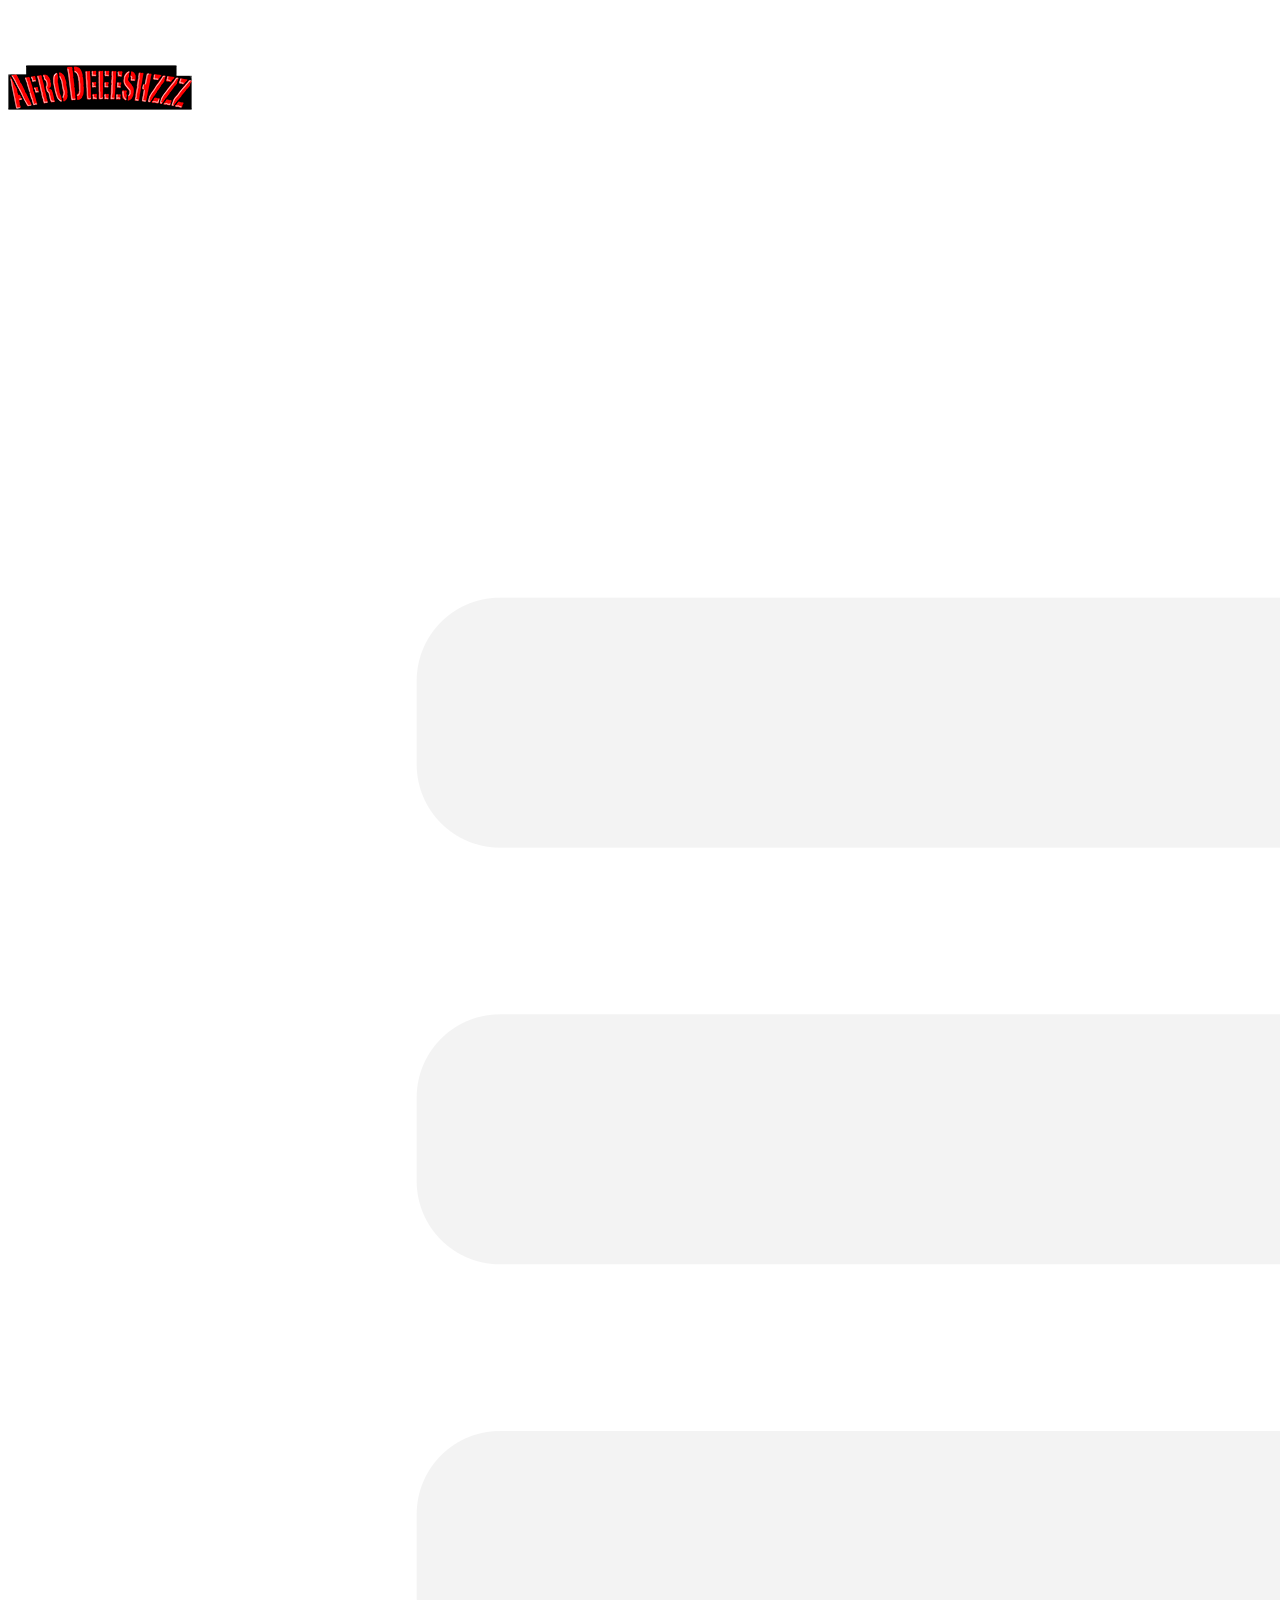
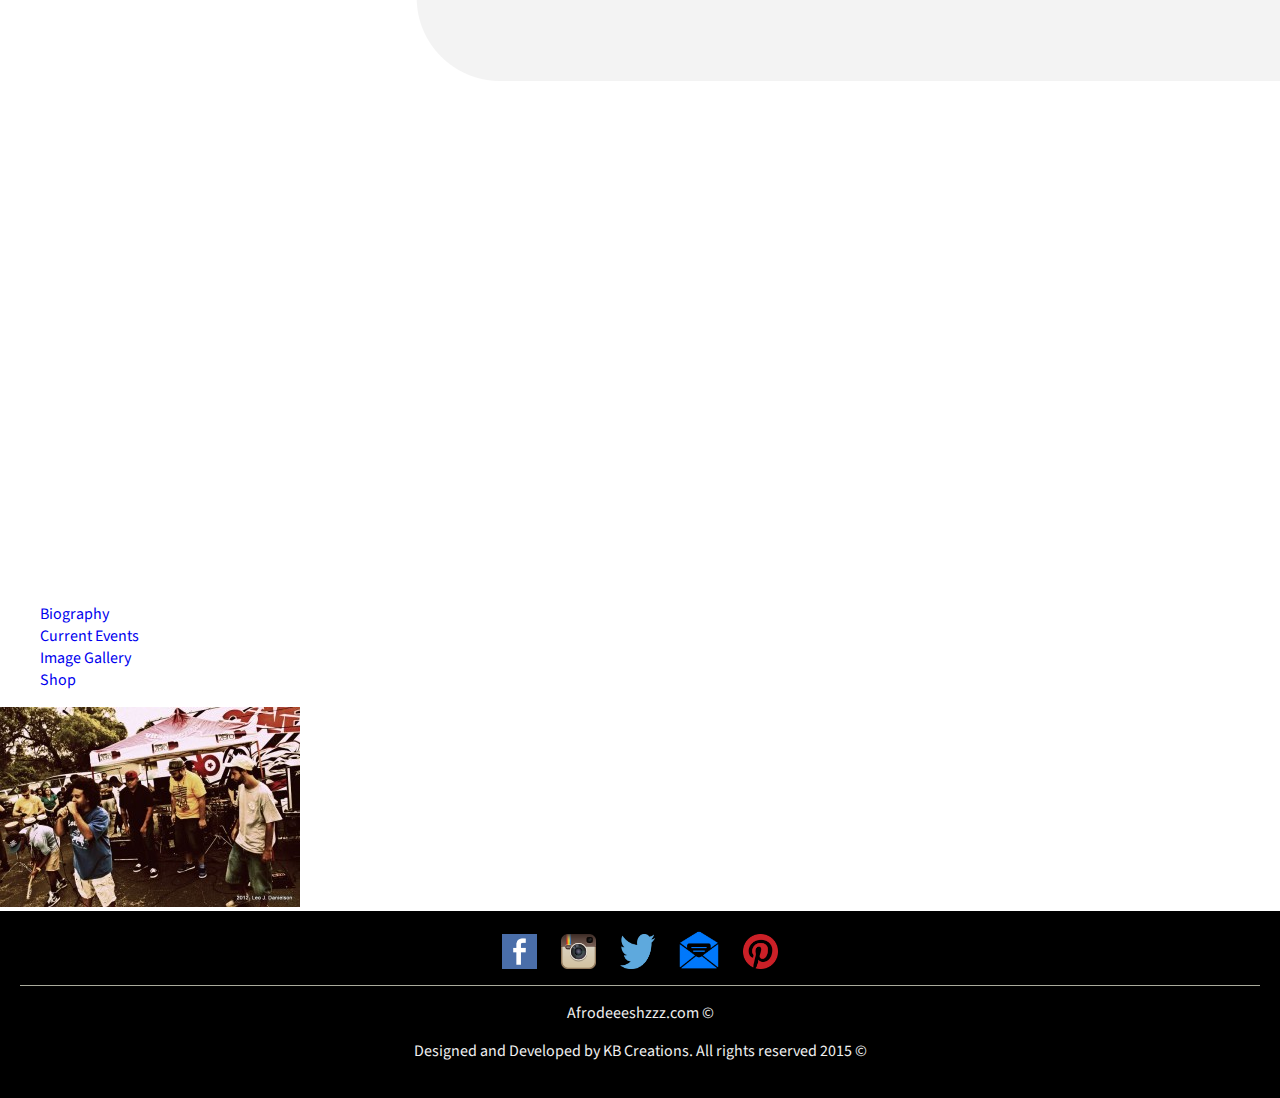
==== index.html @ a1cb7d1b "main.js added to repo" ====
<!DOCTYPE html>
<html class="no-js" lang="en">

	<head>
    	<meta charset="utf-8" />
    	<meta name="viewport" content="width=device-width, initial-scale=1.0" />
    	<title>Afrodeeshzzz</title>
    	<link href="css/style.css" rel="stylesheet" />
    	<link href='http://fonts.googleapis.com/css?family=Michroma' rel='stylesheet' type='text/css'>
    	<link href='http://fonts.googleapis.com/css?family=Source+Sans+Pro' rel='stylesheet' type='text/css'>
  	</head>

 	<body> 
	  	<div class="container">
	  		<div class="pageHead">
	  			<!-- <a href="#"><h1>Afrodeeeshzzz</h1></a> -->
	  			<a href="#"><img src="images/main-text.png" class="mainText"></a>
	  			<a href="#" class="menuSlide"><img src="images/menu.png" class="menuBar"></a>
	  		</div>
	  		<div class="navHide">
		  		<nav>
		  			<ul>
		  				<li><a href="#">Biography</a></li>
		  				<li><a href="#">Current Events</a></li>
		  				<li><a href="#">Image Gallery</a></li>
		  				<li><a href="#">Shop</a></li>
		  			</ul>
		  		</nav>
	  		</div>
	  		<div class="featImage">
	  			<img src="images/main.jpg">
	  		</div>

		  	<footer>
		  		<div class="socialMedia">
					<a href="http://www.facebook.com"><img title="Facebook" src="images/facebook.png" alt="Facebook" width="35" height="35" /></a>
					<a href="http://www.instagram.com"><img title="Instagram" src="images/instagram.png" alt="Instagram" width="35" height="35" /></a>
					<a href="http://www.twitter.com"><img title="Twitter" src="images/twitter.png" alt="Twitter" width="35" height="35" /></a> 
					<a href="mailto:kbcreations@gmail.com"><img title="Email" src="images/email.png" alt="Email" width="40" height="38" /></a>
					<a href="http://www.pinterest.com"><img title="Pinterest" src="images/pinterest.png" alt="Pinterest" width="35" height="35" /></a>
				</div>
		  		<p>Afrodeeeshzzz.com &copy;</p>
		  		<p>Designed and Developed by KB Creations. All rights reserved 2015 &copy;</p>
		  	</footer>
		</div>

		<script type="text/javascript" src="js/jquery-1.11.0.js"></script>
		<script type="text/javascript" src="js/main.js"></script>
  	</body>
</html>
---- css/style.css ----
body{
	width: 100%;
	margin: 0 auto;
	font-size: 100%;
}
a{
	text-decoration: none;
}
li{
	list-style: none;
}
a, p{
	font-family: 'Source Sans Pro', sans-serif;
}
h1{
	margin: 0;
}
footer{
	background-color: #000;
	padding: 20px;
	text-align: center;
}
.socialMedia{
	border-bottom: 1px solid #a9aa9c;
	padding-bottom: 10px;
}
.socialMedia img{
	padding: 0 10px;
}
footer p{
	color: #efefef;
}

/*<----- Media Queries ----->*/

 /*Small Screens*/
@media only screen{
	/* Define mobile styles */
} 
@media only screen and (max-width: 40em){
	/* max-width 640px, mobile-only styles, use when QAing mobile issues */
	.container{
		width: 100%;
		margin: 0 auto;
		background-color: #a9aa9c;
	}
	.pageHead{
		background-color: #000;
		text-align: right;
		/*height: 150px;*/
	}
	.mainText{
		display: inline-block;
		padding-right: 50px;
		width: 50%;
	}
	.pageHead a{
		color: #efefef;	
	}
	.menuBar{
		width: 10%;
		vertical-align: top;
		padding: 20px 10px 0 0;
	}
	nav ul{
		text-align: center;
		padding: 0;
		margin: 0 auto;
	}
	nav ul li{
		background-color: #123;
		padding: 20px 0;
		border-bottom: 1px solid #a9aa9c;
	}
	nav ul li a{
		color: #efefef;
	}
	.navHide{
		display: none;
	}
	.featImage img{
		width: 100%;
	}
} 

/* Medium Screens*/
@media only screen and (min-width: 40.063em){
	/* min-width 641px, medium screens */
 } 
@media only screen and (min-width: 40.063em) and (max-width: 64em){
	/* min-width 641px and max-width 1024px, use when QAing tablet-only issues */
 } 

/* Large Screens*/
@media only screen and (min-width: 64.063em){
	/* min-width 1025px, large screens */
 } 
@media only screen and (min-width: 64.063em) and (max-width: 90em){
	/* min-width 1025px and max-width 1440px, use when QAing large screen-only issues */
 } 

 /*XLarge Screens*/
@media only screen and (min-width: 90.063em){
	/* min-width 1441px, xlarge screens */
 } 
@media only screen and (min-width: 90.063em) and (max-width: 120em){
	/* min-width 1441px and max-width 1920px, use when QAing xlarge screen-only issues */
 } 

 /*XXLarge Screens*/
@media only screen and (min-width: 120.063em){
	/* min-width 1921px, xxlarge screens */
 }
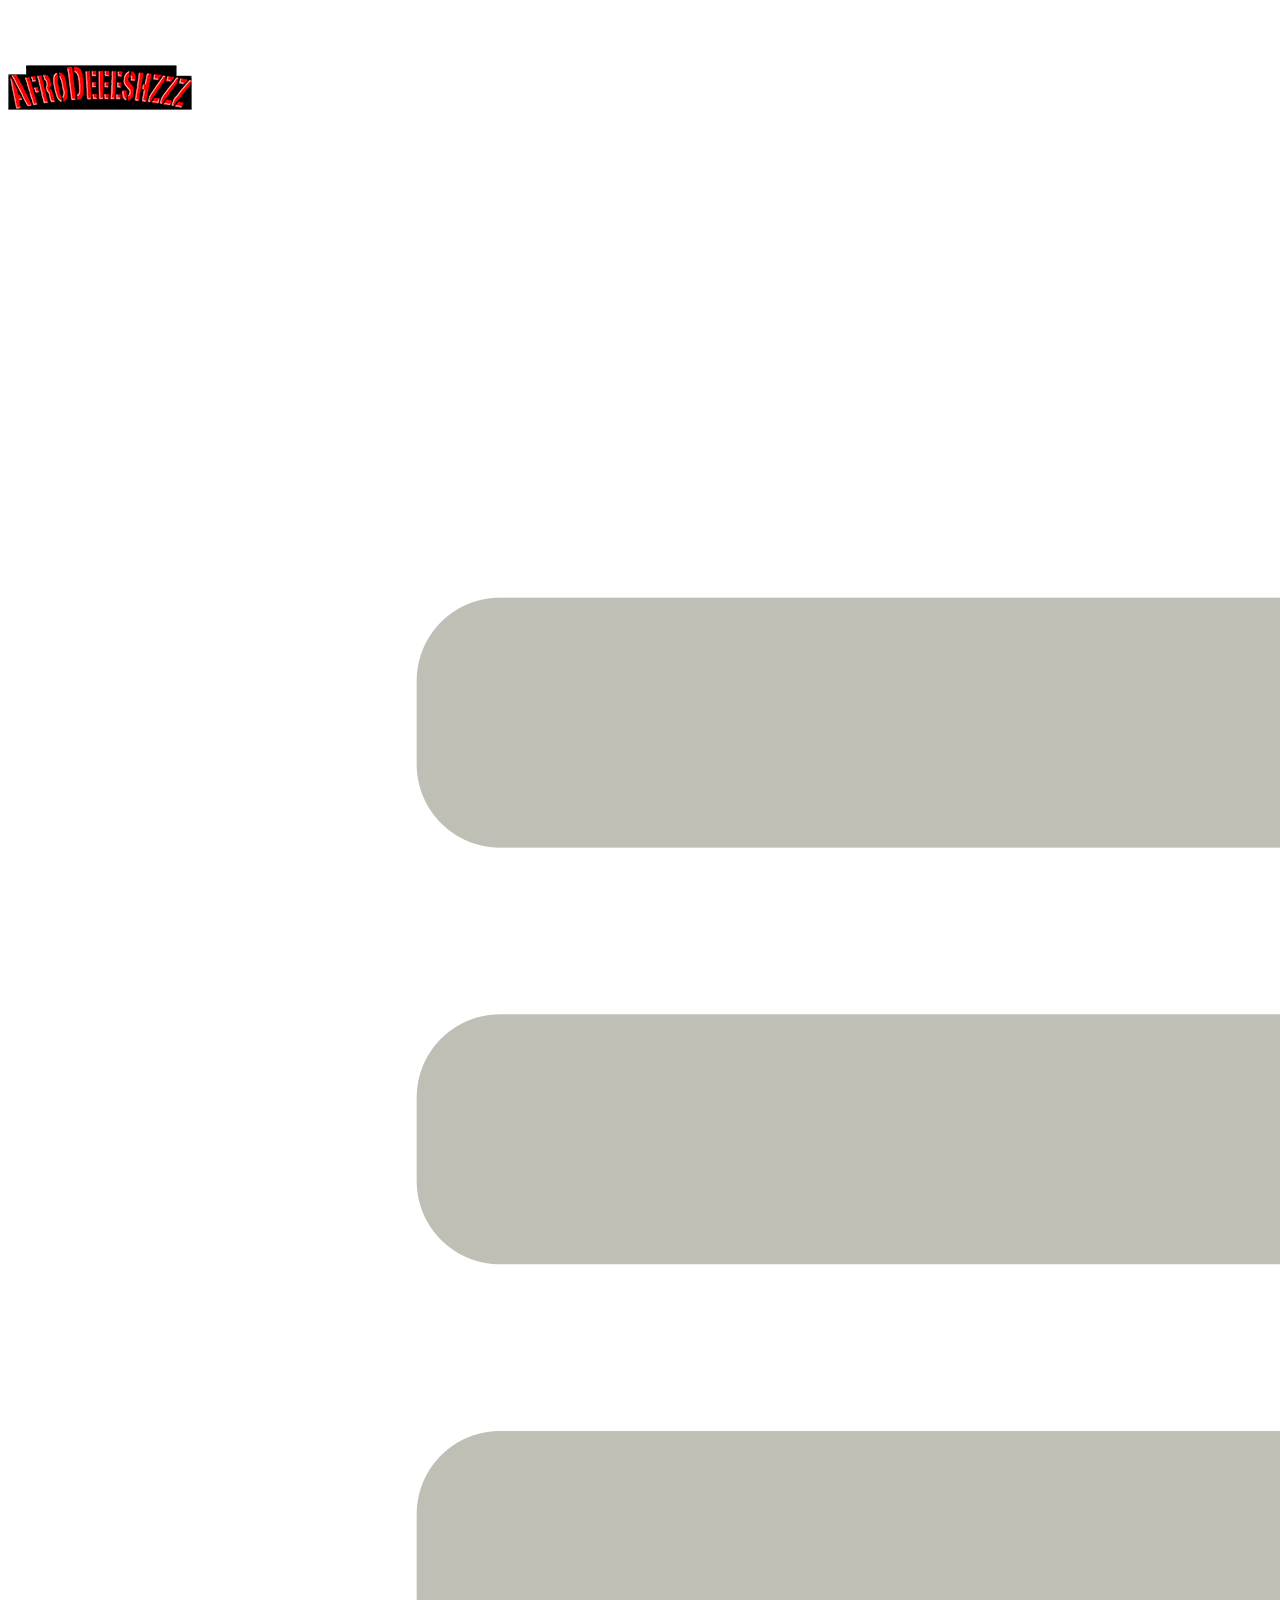
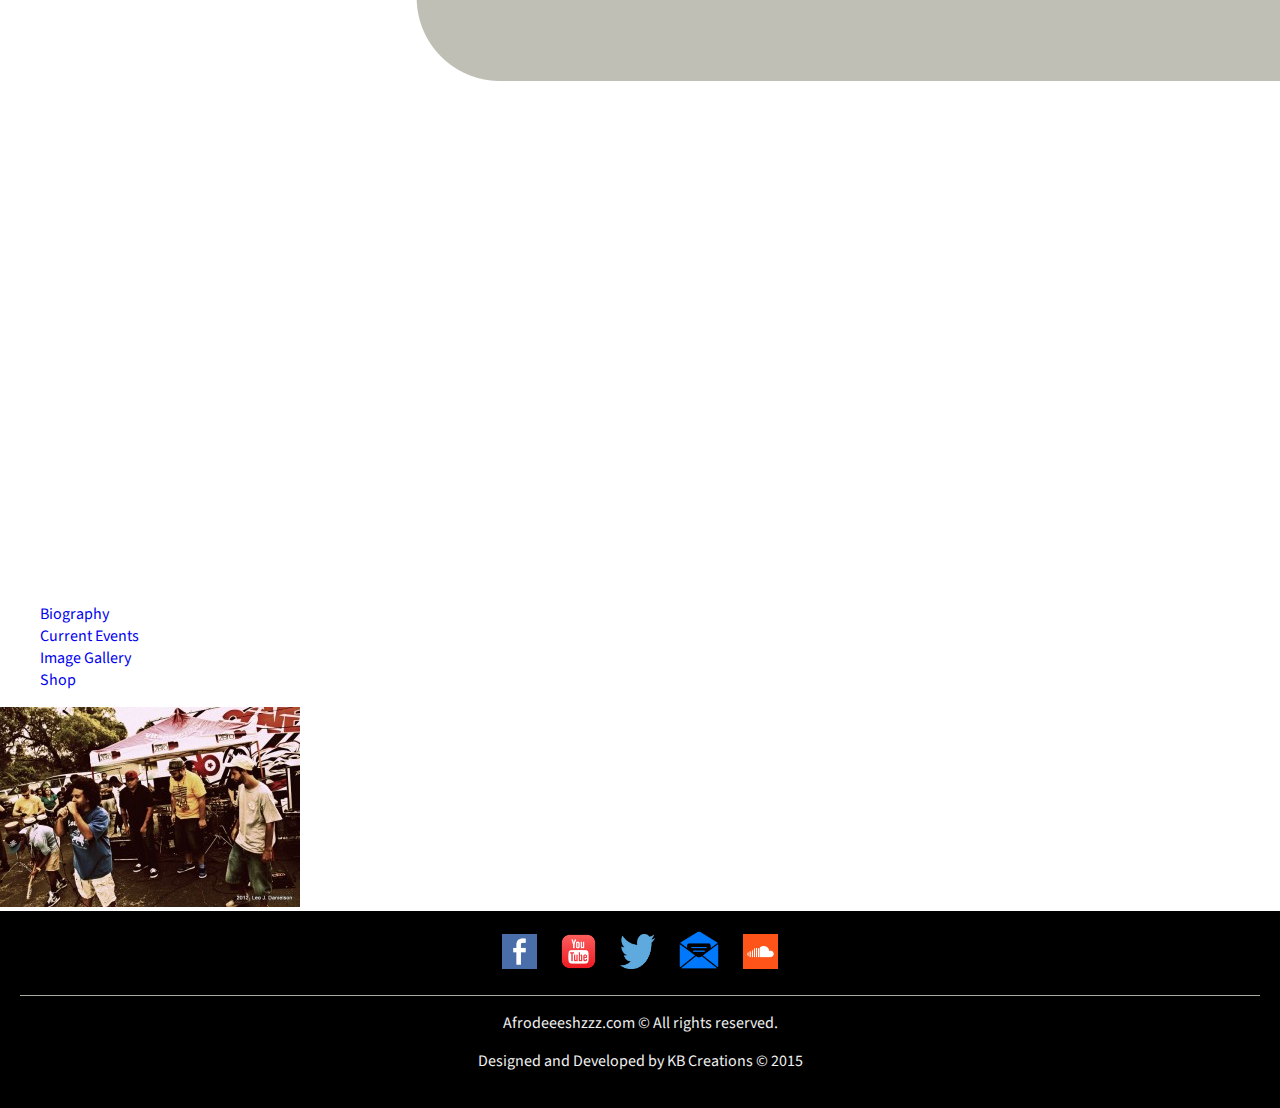
==== commit b1f053e1: "new images added to repo" ====
--- a/index.html
+++ b/index.html
@@ -6,7 +6,6 @@
     	<meta name="viewport" content="width=device-width, initial-scale=1.0" />
     	<title>Afrodeeshzzz</title>
     	<link href="css/style.css" rel="stylesheet" />
-    	<link href='http://fonts.googleapis.com/css?family=Michroma' rel='stylesheet' type='text/css'>
     	<link href='http://fonts.googleapis.com/css?family=Source+Sans+Pro' rel='stylesheet' type='text/css'>
   	</head>
 
@@ -17,30 +16,32 @@
 	  			<a href="#"><img src="images/main-text.png" class="mainText"></a>
 	  			<a href="#" class="menuSlide"><img src="images/menu.png" class="menuBar"></a>
 	  		</div>
-	  		<div class="navHide">
-		  		<nav>
-		  			<ul>
+	  		
+	  		<nav>
+	  			<ul>
+	  				<div class="navHide">
 		  				<li><a href="#">Biography</a></li>
 		  				<li><a href="#">Current Events</a></li>
 		  				<li><a href="#">Image Gallery</a></li>
 		  				<li><a href="#">Shop</a></li>
-		  			</ul>
-		  		</nav>
-	  		</div>
+	  				</div>
+	  			</ul>
+	  		</nav>
+	  	
 	  		<div class="featImage">
 	  			<img src="images/main.jpg">
 	  		</div>
 
 		  	<footer>
 		  		<div class="socialMedia">
-					<a href="http://www.facebook.com"><img title="Facebook" src="images/facebook.png" alt="Facebook" width="35" height="35" /></a>
-					<a href="http://www.instagram.com"><img title="Instagram" src="images/instagram.png" alt="Instagram" width="35" height="35" /></a>
-					<a href="http://www.twitter.com"><img title="Twitter" src="images/twitter.png" alt="Twitter" width="35" height="35" /></a> 
-					<a href="mailto:kbcreations@gmail.com"><img title="Email" src="images/email.png" alt="Email" width="40" height="38" /></a>
-					<a href="http://www.pinterest.com"><img title="Pinterest" src="images/pinterest.png" alt="Pinterest" width="35" height="35" /></a>
+					<a href="http://www.facebook.com/pages/AfroDeeeshzzz/171432479584676"><img title="Facebook" src="images/facebook.png" alt="Facebook" width="35" height="35" /></a>
+					<a href="https://www.youtube.com/user/AfroDeeeshzzz"><img title="Youtube" src="images/youtube.png" alt="Youtube" width="35" height="35" /></a>
+					<a href="http://www.twitter.com/afrodeeeshzzz"><img title="Twitter" src="images/twitter.png" alt="Twitter" width="35" height="35" /></a> 
+					<a href="mailto:irs1224@hotmail.com"><img title="Email" src="images/email.png" alt="Email" width="40" height="38" /></a>
+					<a href="https://soundcloud.com/afrodeeeshzzz"><img title="SoundCloud" src="images/soundcloud.png" alt="SoundCloud" width="35" height="35" /></a>
 				</div>
-		  		<p>Afrodeeeshzzz.com &copy;</p>
-		  		<p>Designed and Developed by KB Creations. All rights reserved 2015 &copy;</p>
+		  		<p>Afrodeeeshzzz.com &copy; All rights reserved.</p>
+		  		<p>Designed and Developed by KB Creations &copy; 2015</p>
 		  	</footer>
 		</div>
 
--- a/css/style.css
+++ b/css/style.css
@@ -22,7 +22,7 @@
 }
 .socialMedia{
 	border-bottom: 1px solid #a9aa9c;
-	padding-bottom: 10px;
+	padding-bottom: 20px;
 }
 .socialMedia img{
 	padding: 0 10px;
@@ -47,7 +47,6 @@
 	.pageHead{
 		background-color: #000;
 		text-align: right;
-		/*height: 150px;*/
 	}
 	.mainText{
 		display: inline-block;
@@ -77,9 +76,16 @@
 	}
 	.navHide{
 		display: none;
+		position: absolute;
+		top: 20%;
+		width: 100%;
+	}
+	.featImage{
+		padding: 10px 0;
 	}
 	.featImage img{
 		width: 100%;
+		padding-top: 6px;
 	}
 } 
 
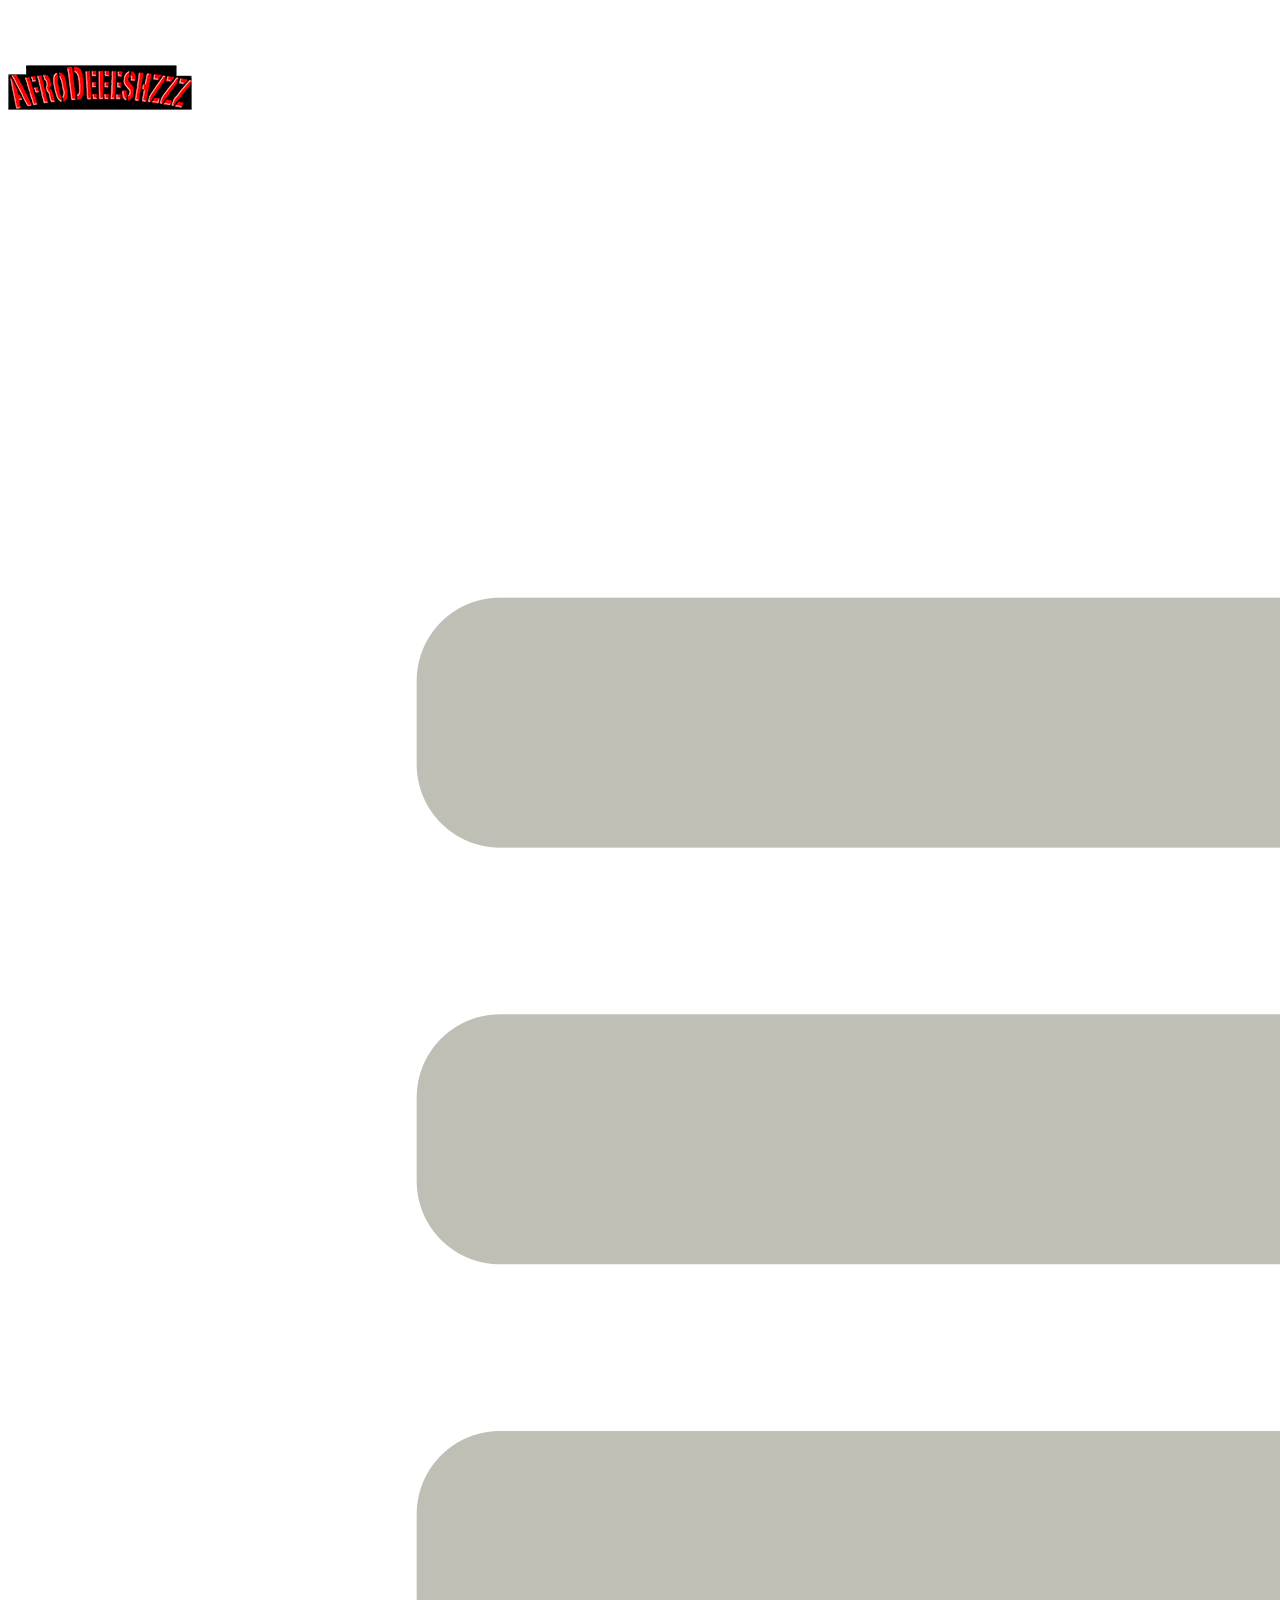
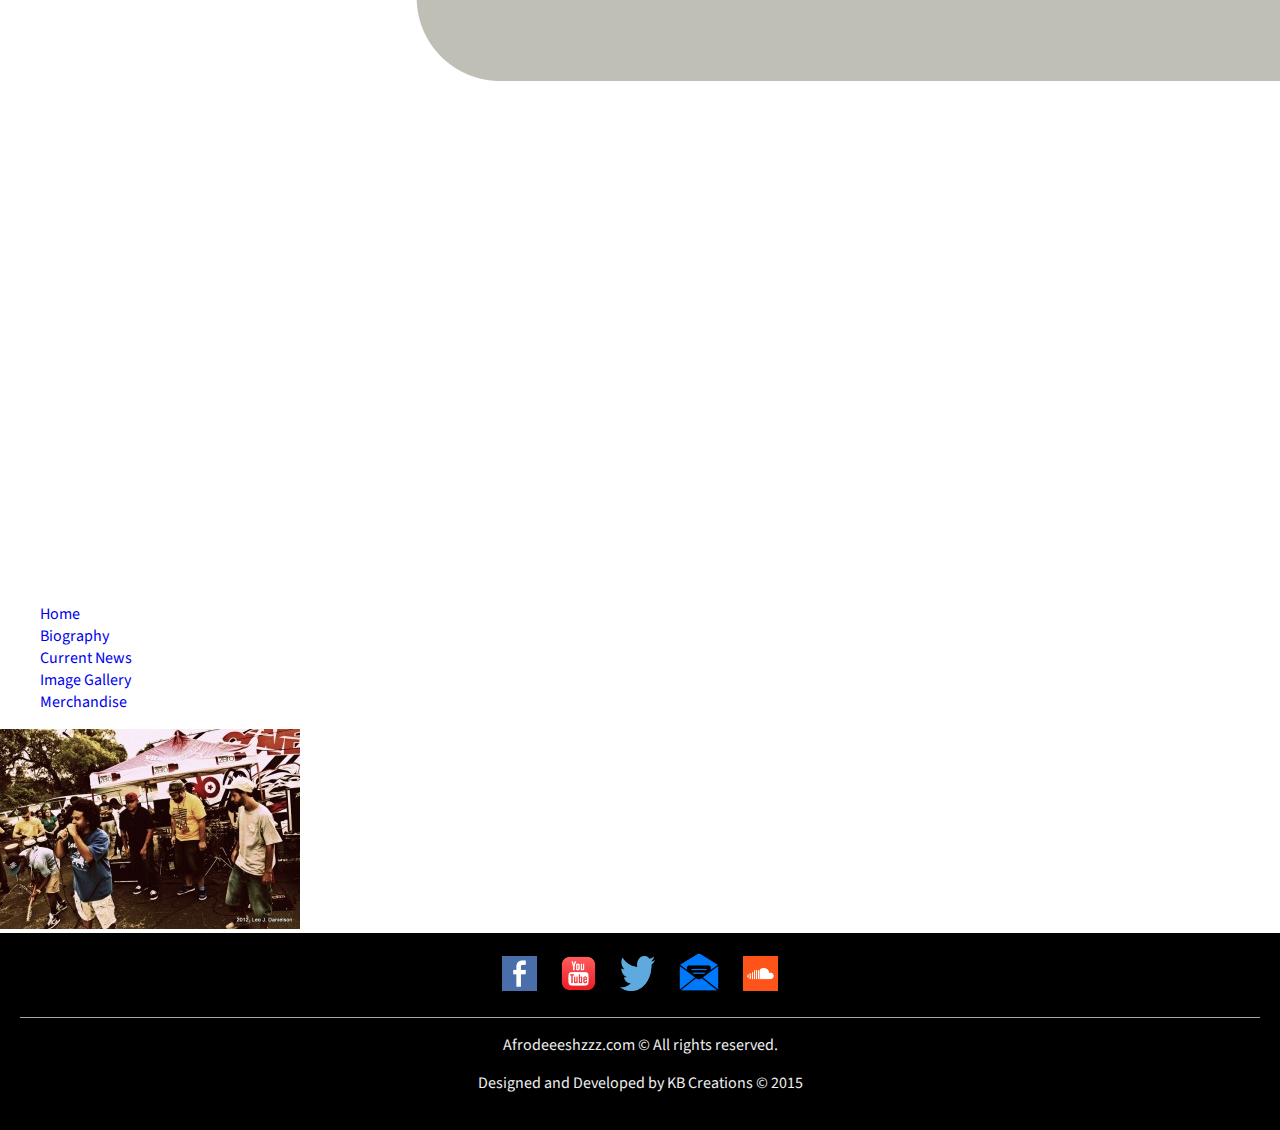
==== commit cf0bb7f6: "main.js updated" ====
--- a/index.html
+++ b/index.html
@@ -20,10 +20,11 @@
 	  		<nav>
 	  			<ul>
 	  				<div class="navHide">
-		  				<li><a href="#">Biography</a></li>
-		  				<li><a href="#">Current Events</a></li>
-		  				<li><a href="#">Image Gallery</a></li>
-		  				<li><a href="#">Shop</a></li>
+	  					<li class="hover"><a href="#" class="link">Home</a></li>
+		  				<li class="hover2"><a href="bio.html" class="link2">Biography</a></li>
+		  				<li class="hover3"><a href="#" class="link3">Current News</a></li>
+		  				<li class="hover4"><a href="#" class="link4">Image Gallery</a></li>
+		  				<li class="hover5"><a href="#" class="link5">Merchandise</a></li>
 	  				</div>
 	  			</ul>
 	  		</nav>
--- a/css/style.css
+++ b/css/style.css
@@ -68,17 +68,20 @@
 	}
 	nav ul li{
 		background-color: #123;
-		padding: 20px 0;
+		padding: 25px 0;
 		border-bottom: 1px solid #a9aa9c;
 	}
 	nav ul li a{
 		color: #efefef;
+		padding: 20px 40px;
 	}
 	.navHide{
 		display: none;
 		position: absolute;
-		top: 20%;
+		top: 9%;
 		width: 100%;
+		background-color: rgba(0,0,0,.3);
+		padding: 60px 0 200px 0;
 	}
 	.featImage{
 		padding: 10px 0;
@@ -86,6 +89,21 @@
 	.featImage img{
 		width: 100%;
 		padding-top: 6px;
+	}
+	.goHome{
+		background-color: #a9aa9c;
+		color: #efefef;
+		padding: 10px;
+	}
+	.goHome:hover{
+		background-color: #ff0000;
+	}
+	.biography{
+		padding: 20px;
+	}
+	.biography p{
+		line-height: 25px;
+		color: #123;
 	}
 } 
 
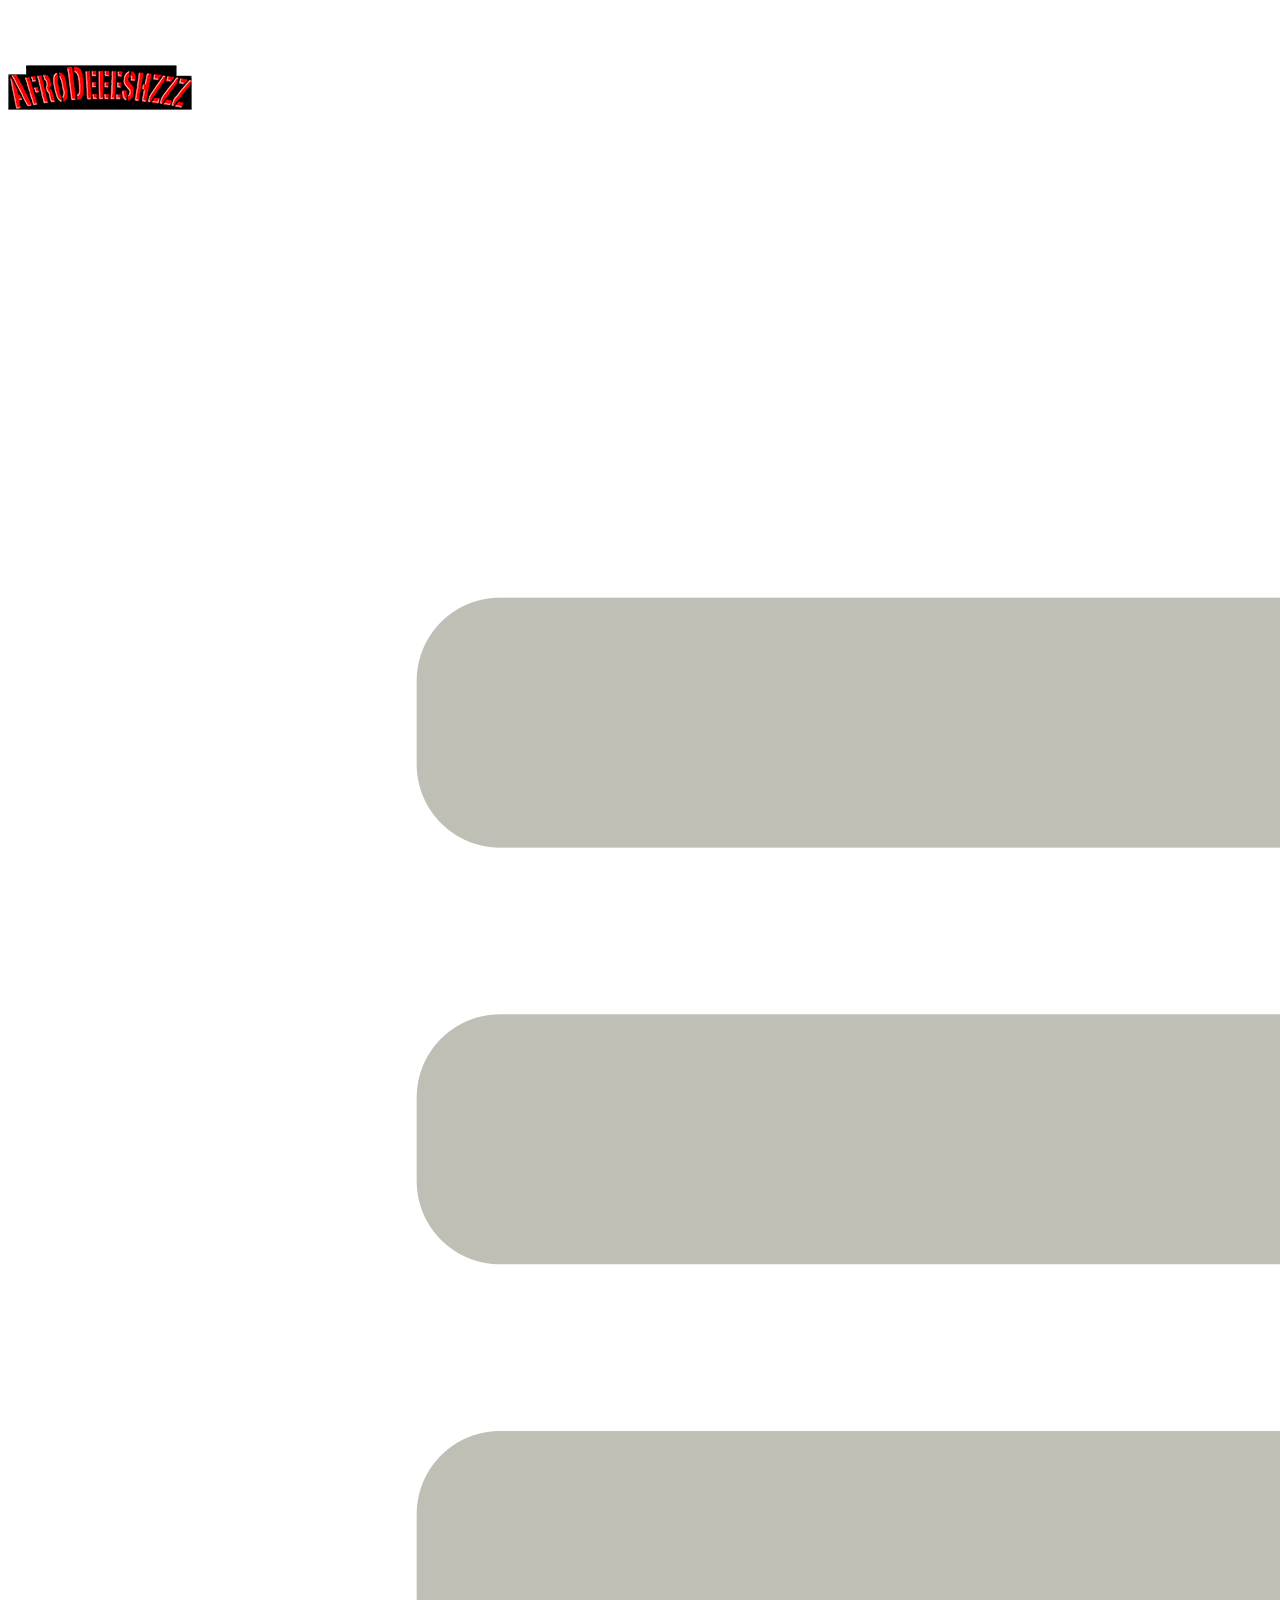
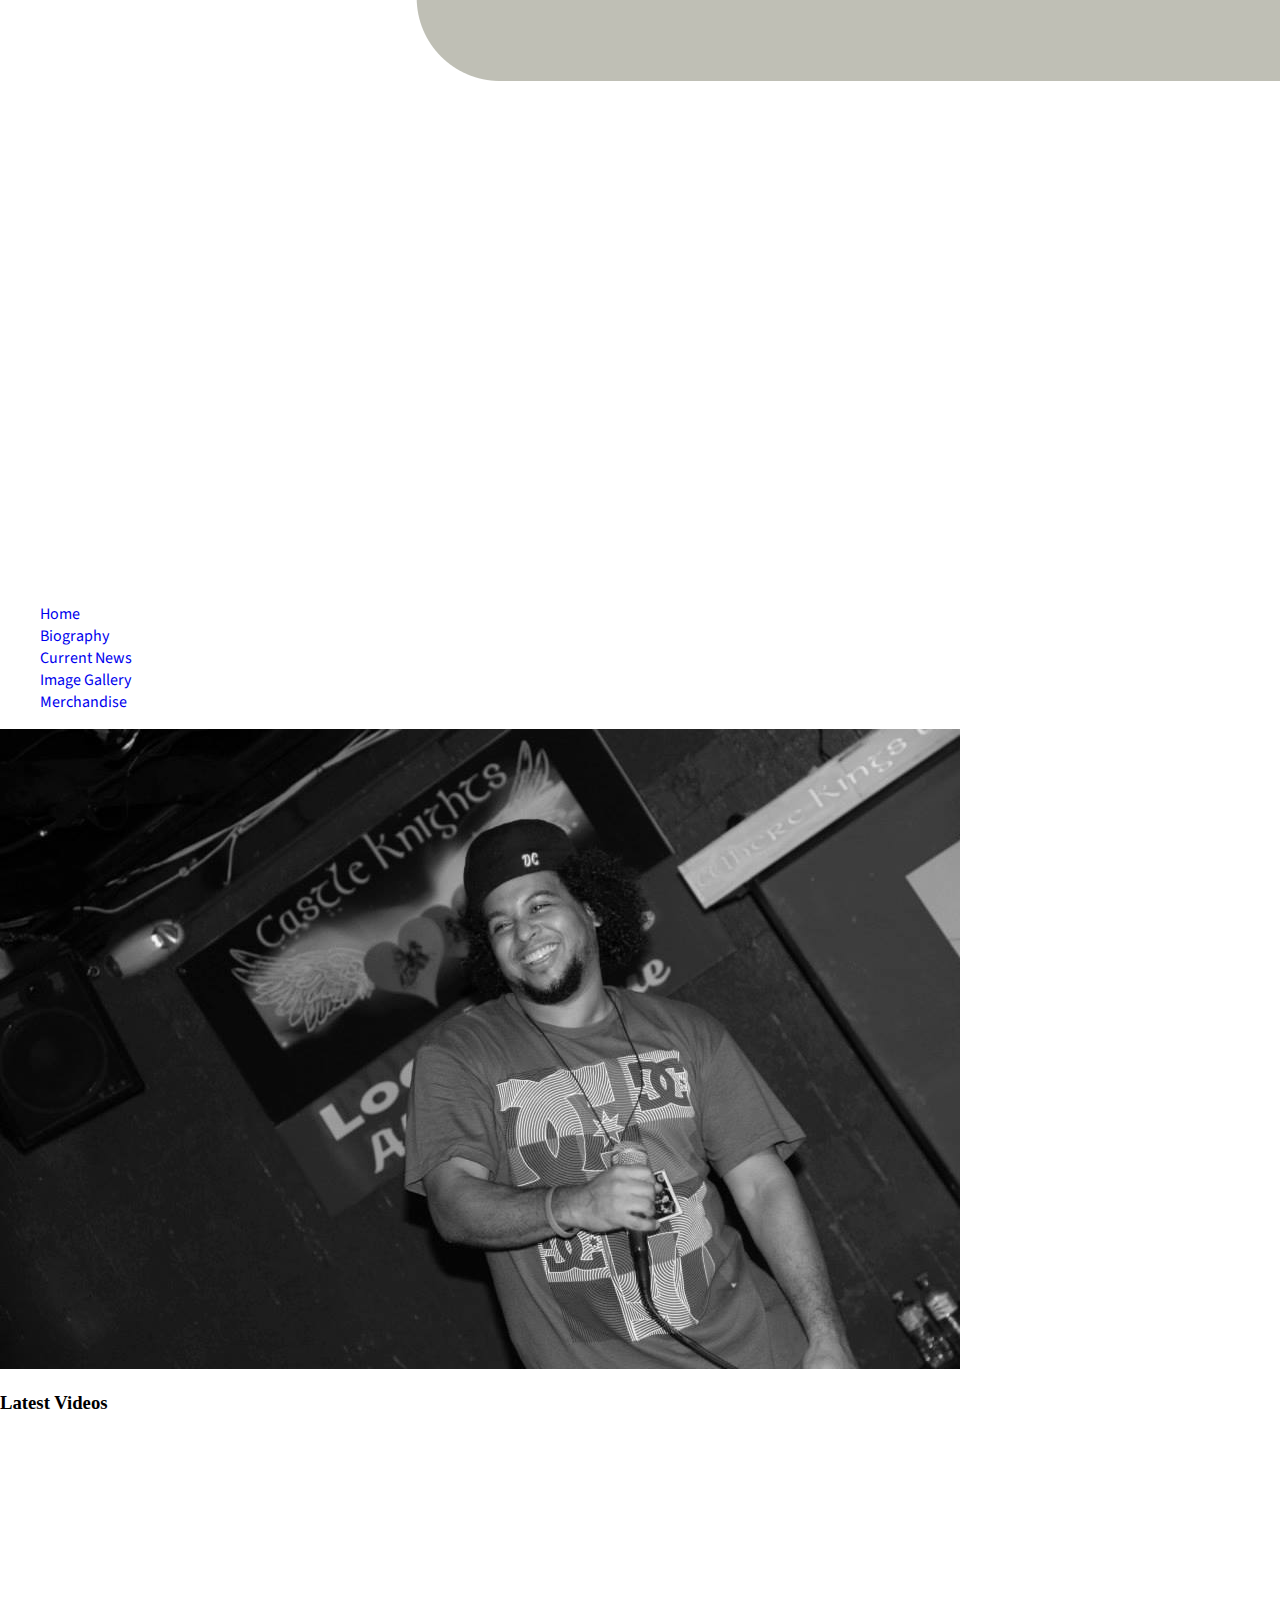
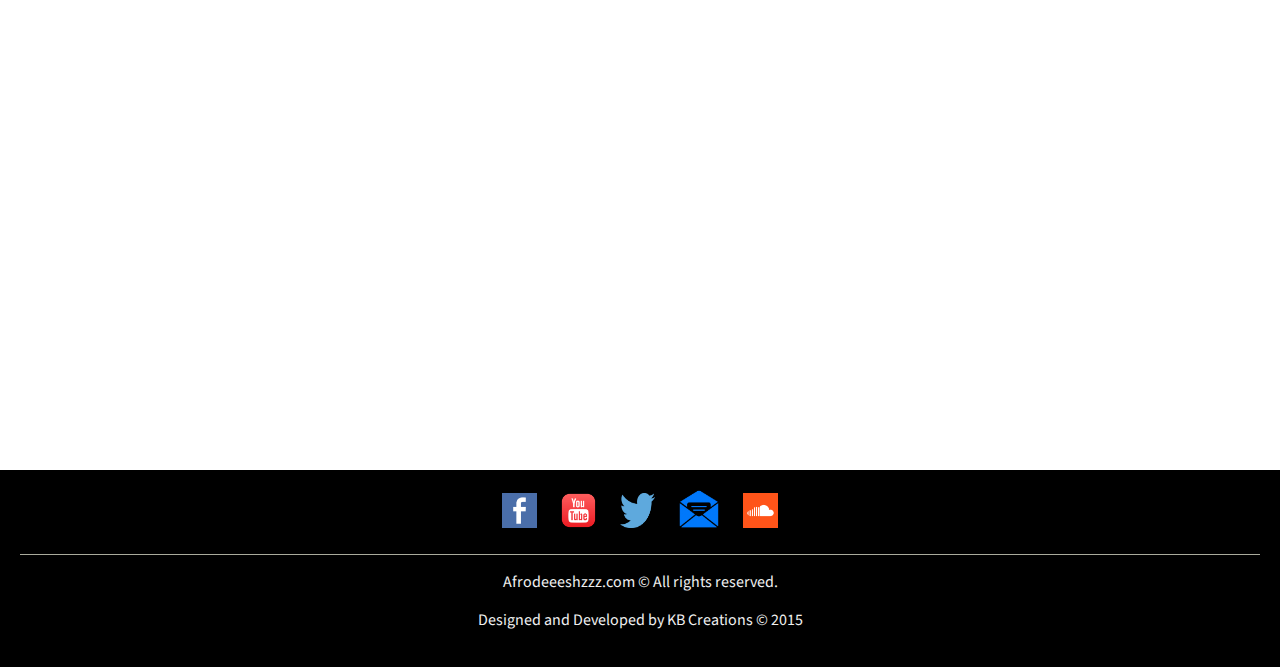
==== commit 63b23d3c: "index.html updated" ====
--- a/index.html
+++ b/index.html
@@ -33,6 +33,16 @@
 	  			<img src="images/main.jpg">
 	  		</div>
 
+	  		<div class="latestVids">
+	  			<h3>Latest Videos</h3>
+	  			<div class="vidBox">
+	  				<iframe width="560" height="315" src="https://www.youtube.com/embed/aSa3gIhxmrg" frameborder="0" allowfullscreen></iframe>
+	  			</div>
+	  			<div class="vidBox">
+	  				<iframe width="560" height="315" src="https://www.youtube.com/embed/ifIXxX_wV_Y" frameborder="0" allowfullscreen></iframe>
+	  			</div>
+	  		</div>
+
 		  	<footer>
 		  		<div class="socialMedia">
 					<a href="http://www.facebook.com/pages/AfroDeeeshzzz/171432479584676"><img title="Facebook" src="images/facebook.png" alt="Facebook" width="35" height="35" /></a>
--- a/css/style.css
+++ b/css/style.css
@@ -90,6 +90,12 @@
 		width: 100%;
 		padding-top: 6px;
 	}
+	.latestVids{
+		background-color: #fff;
+	}
+	.vidBox iframe{
+		width: 100%;
+	}
 	.goHome{
 		background-color: #a9aa9c;
 		color: #efefef;
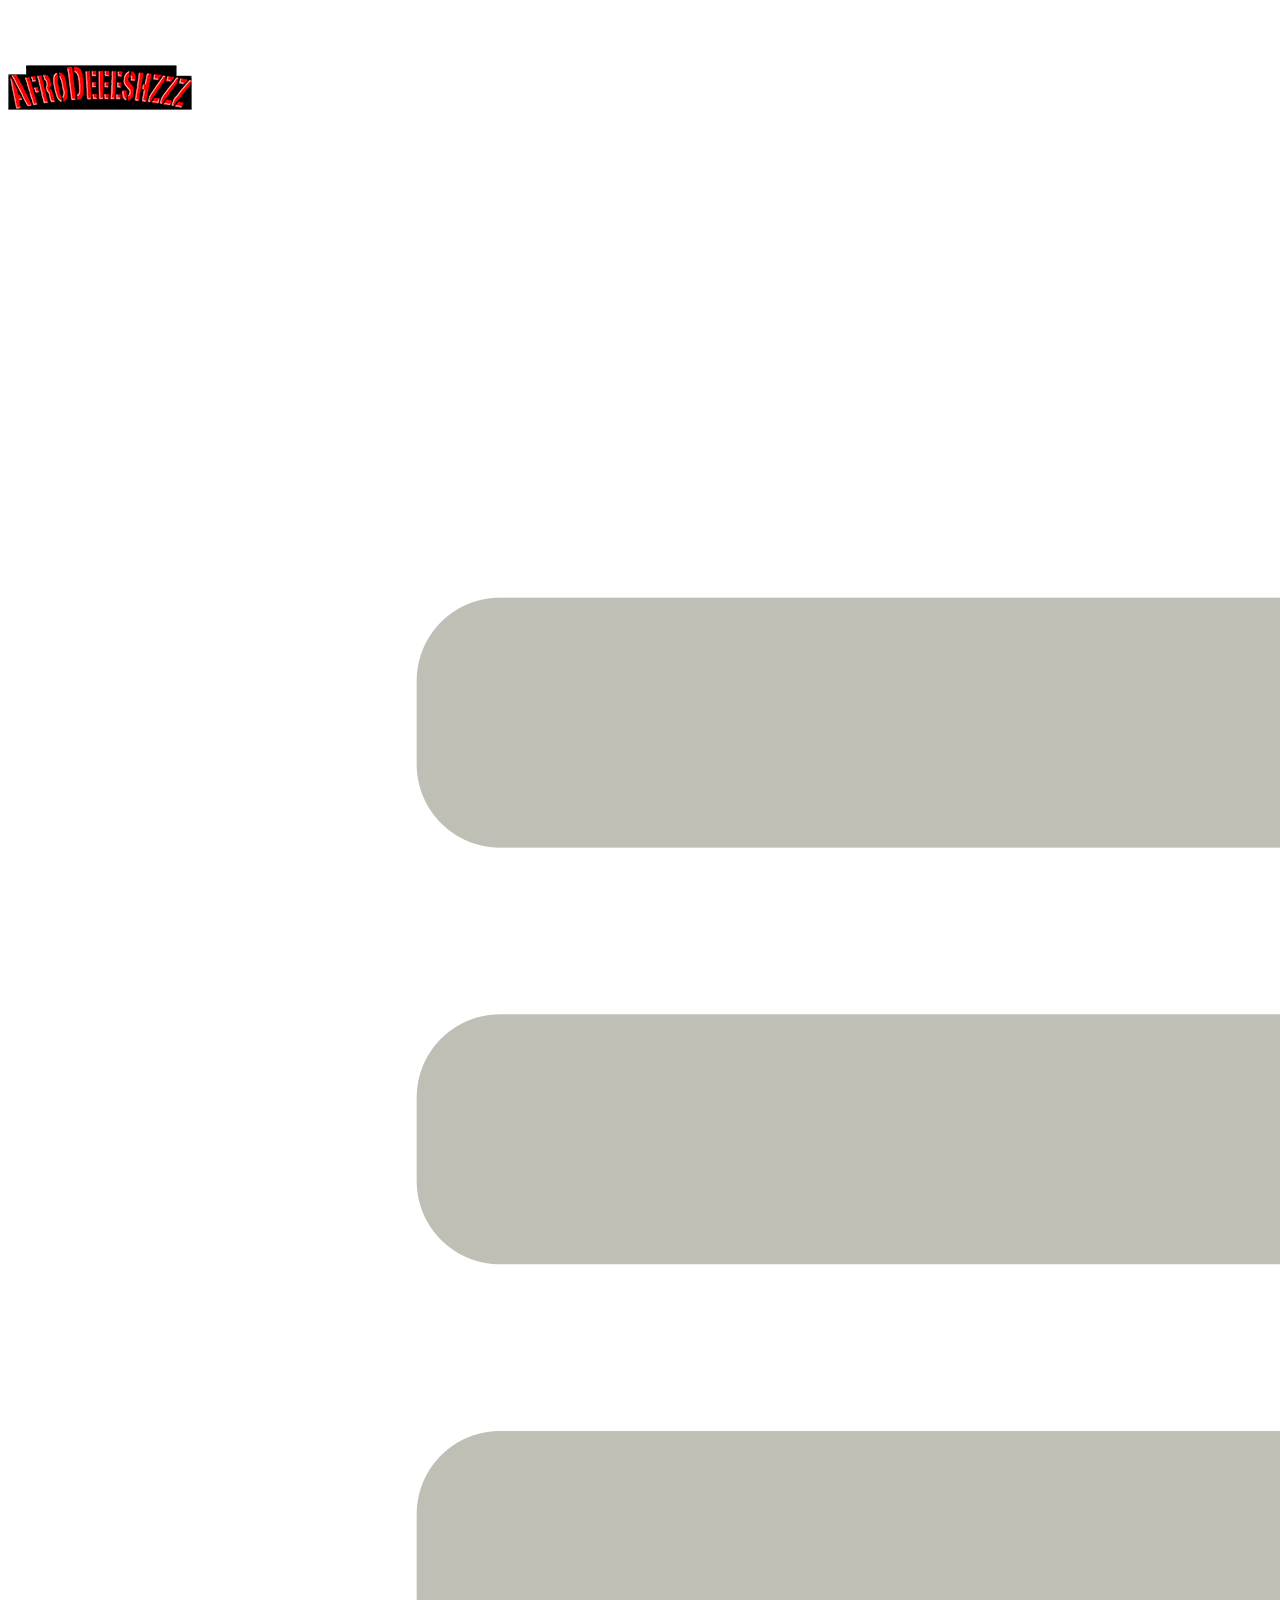
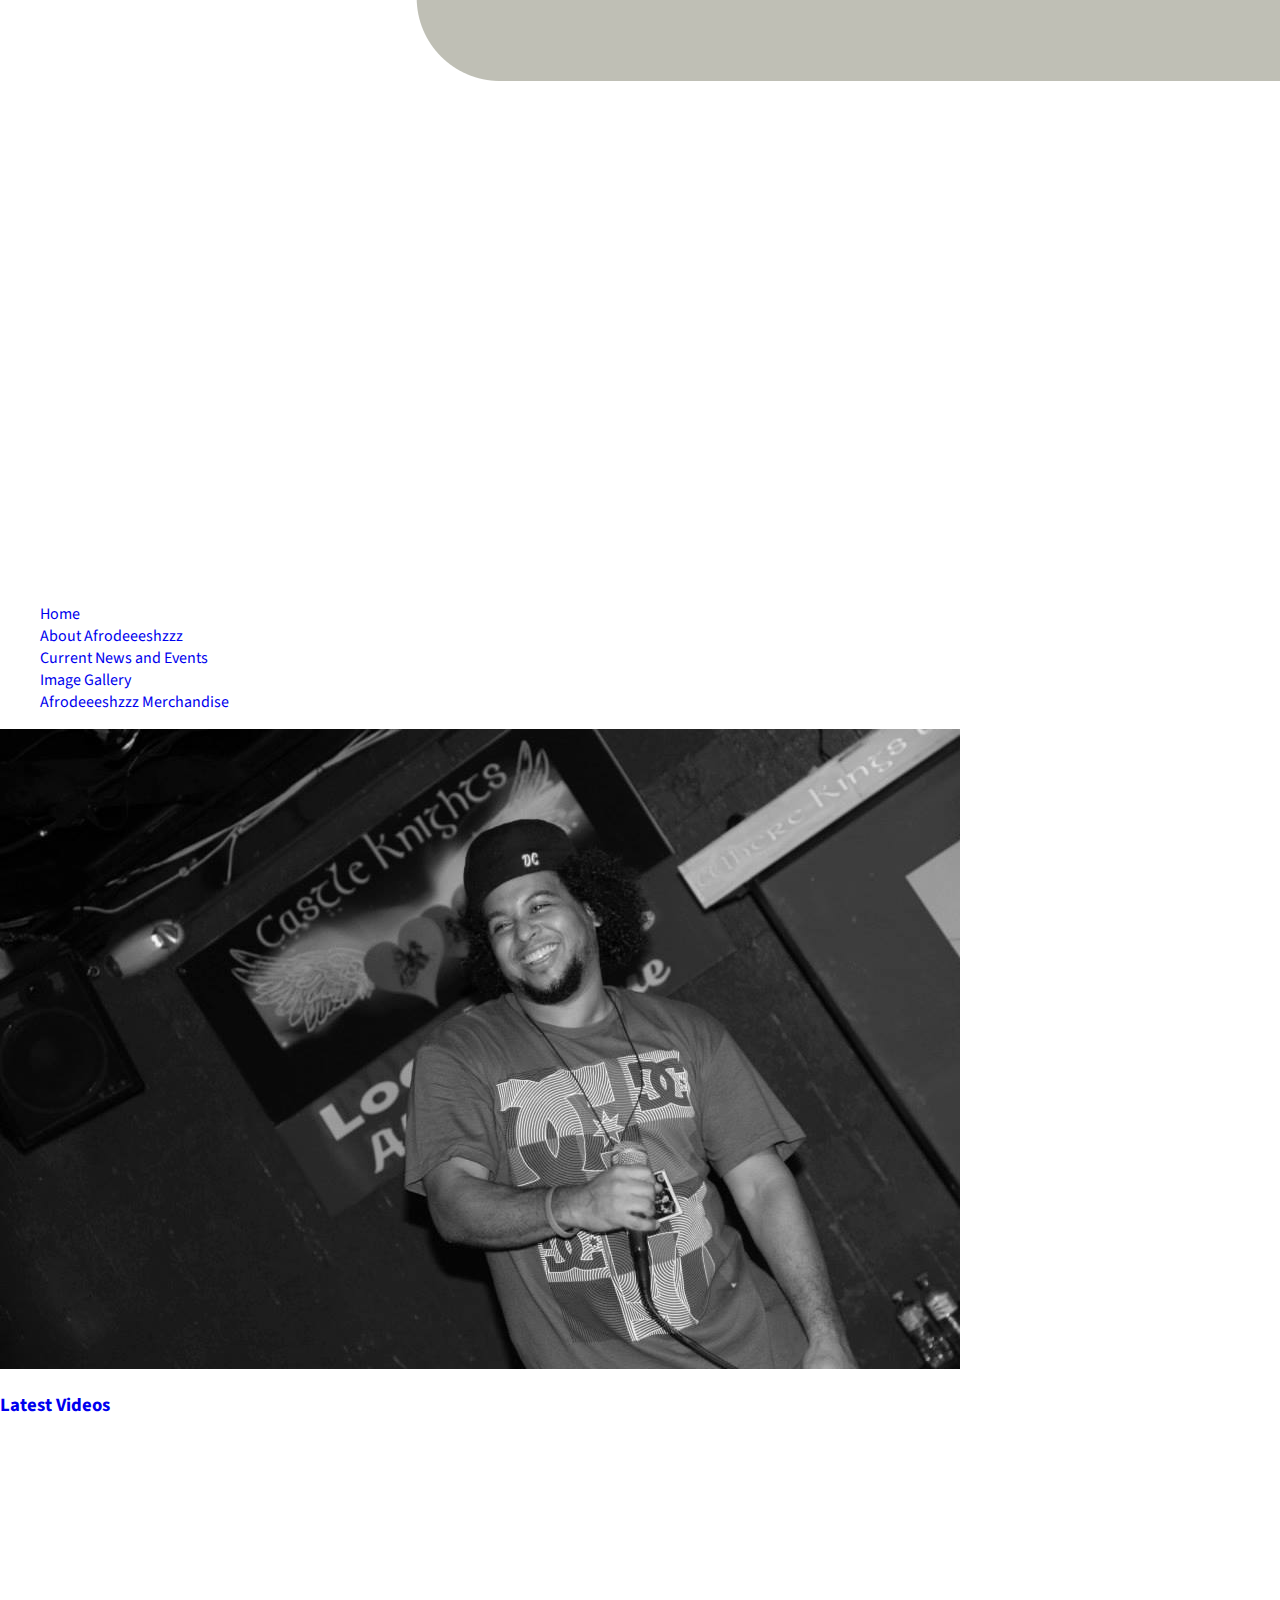
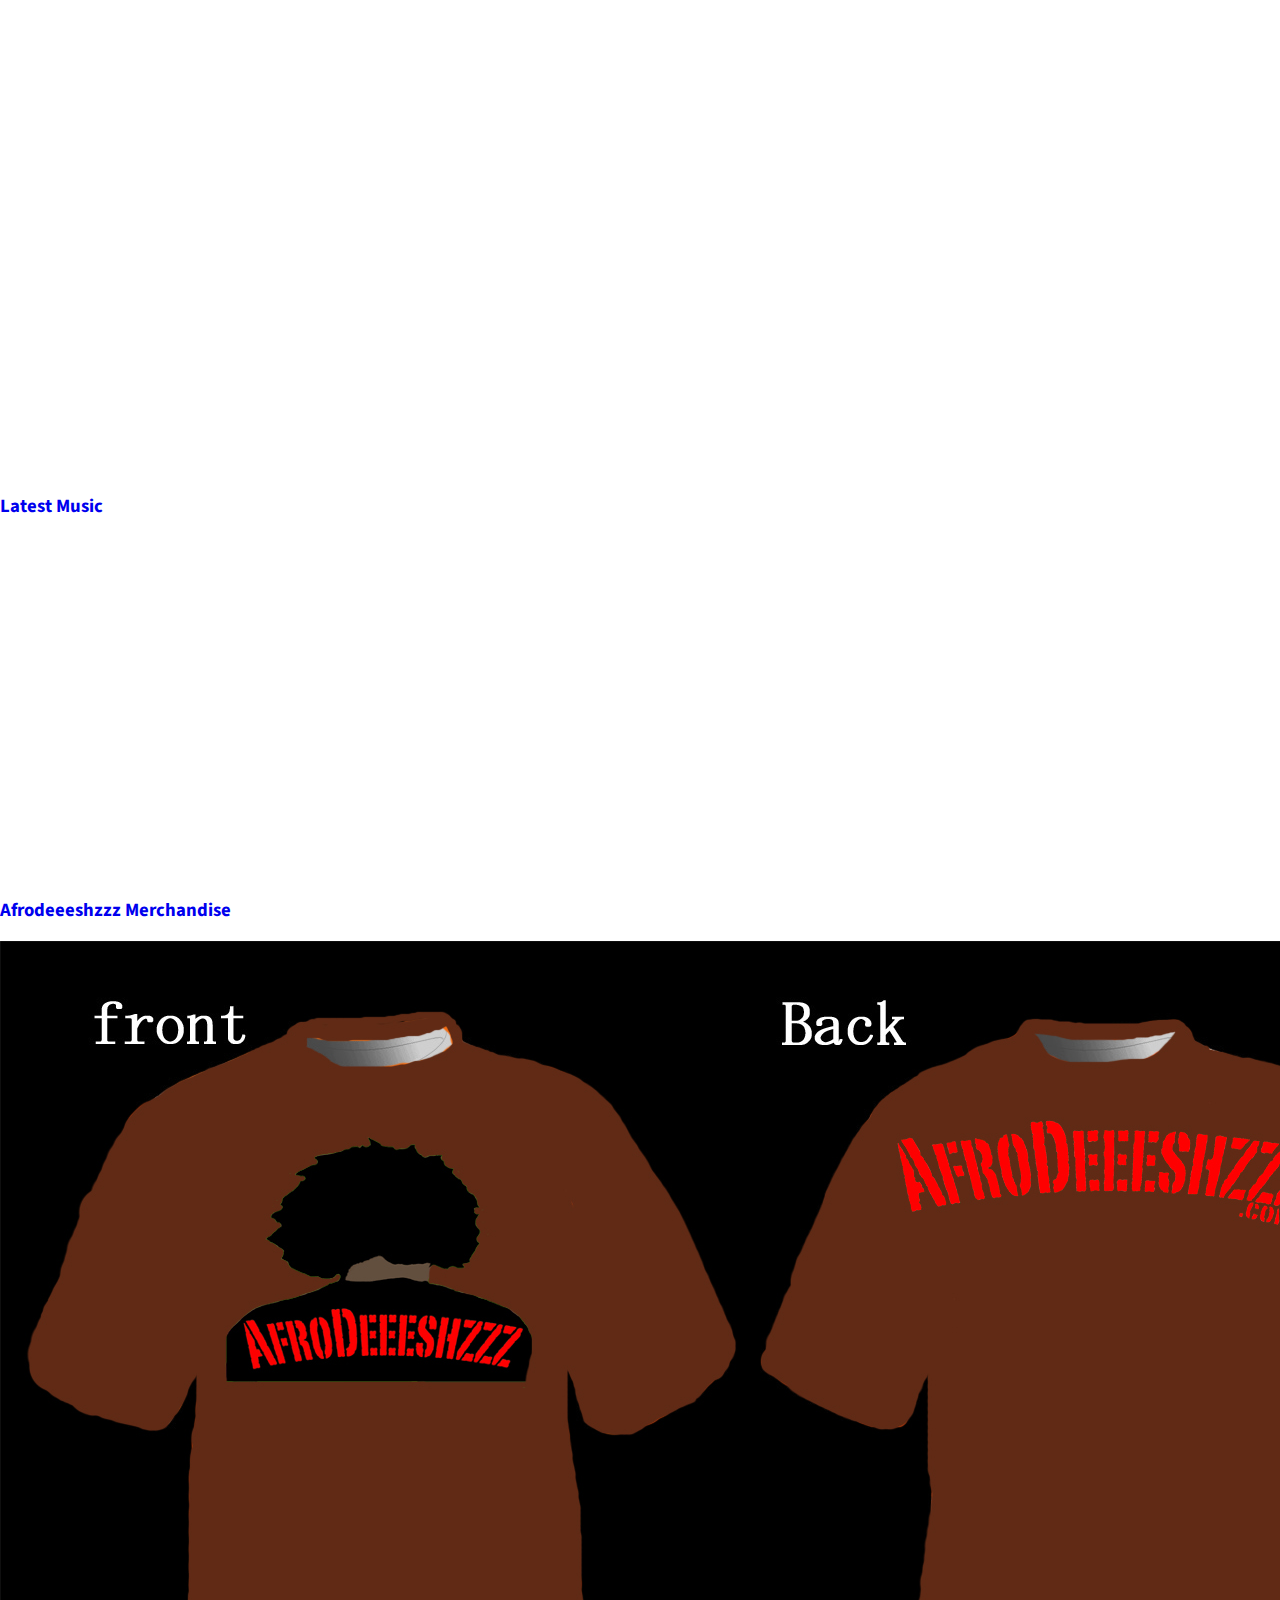
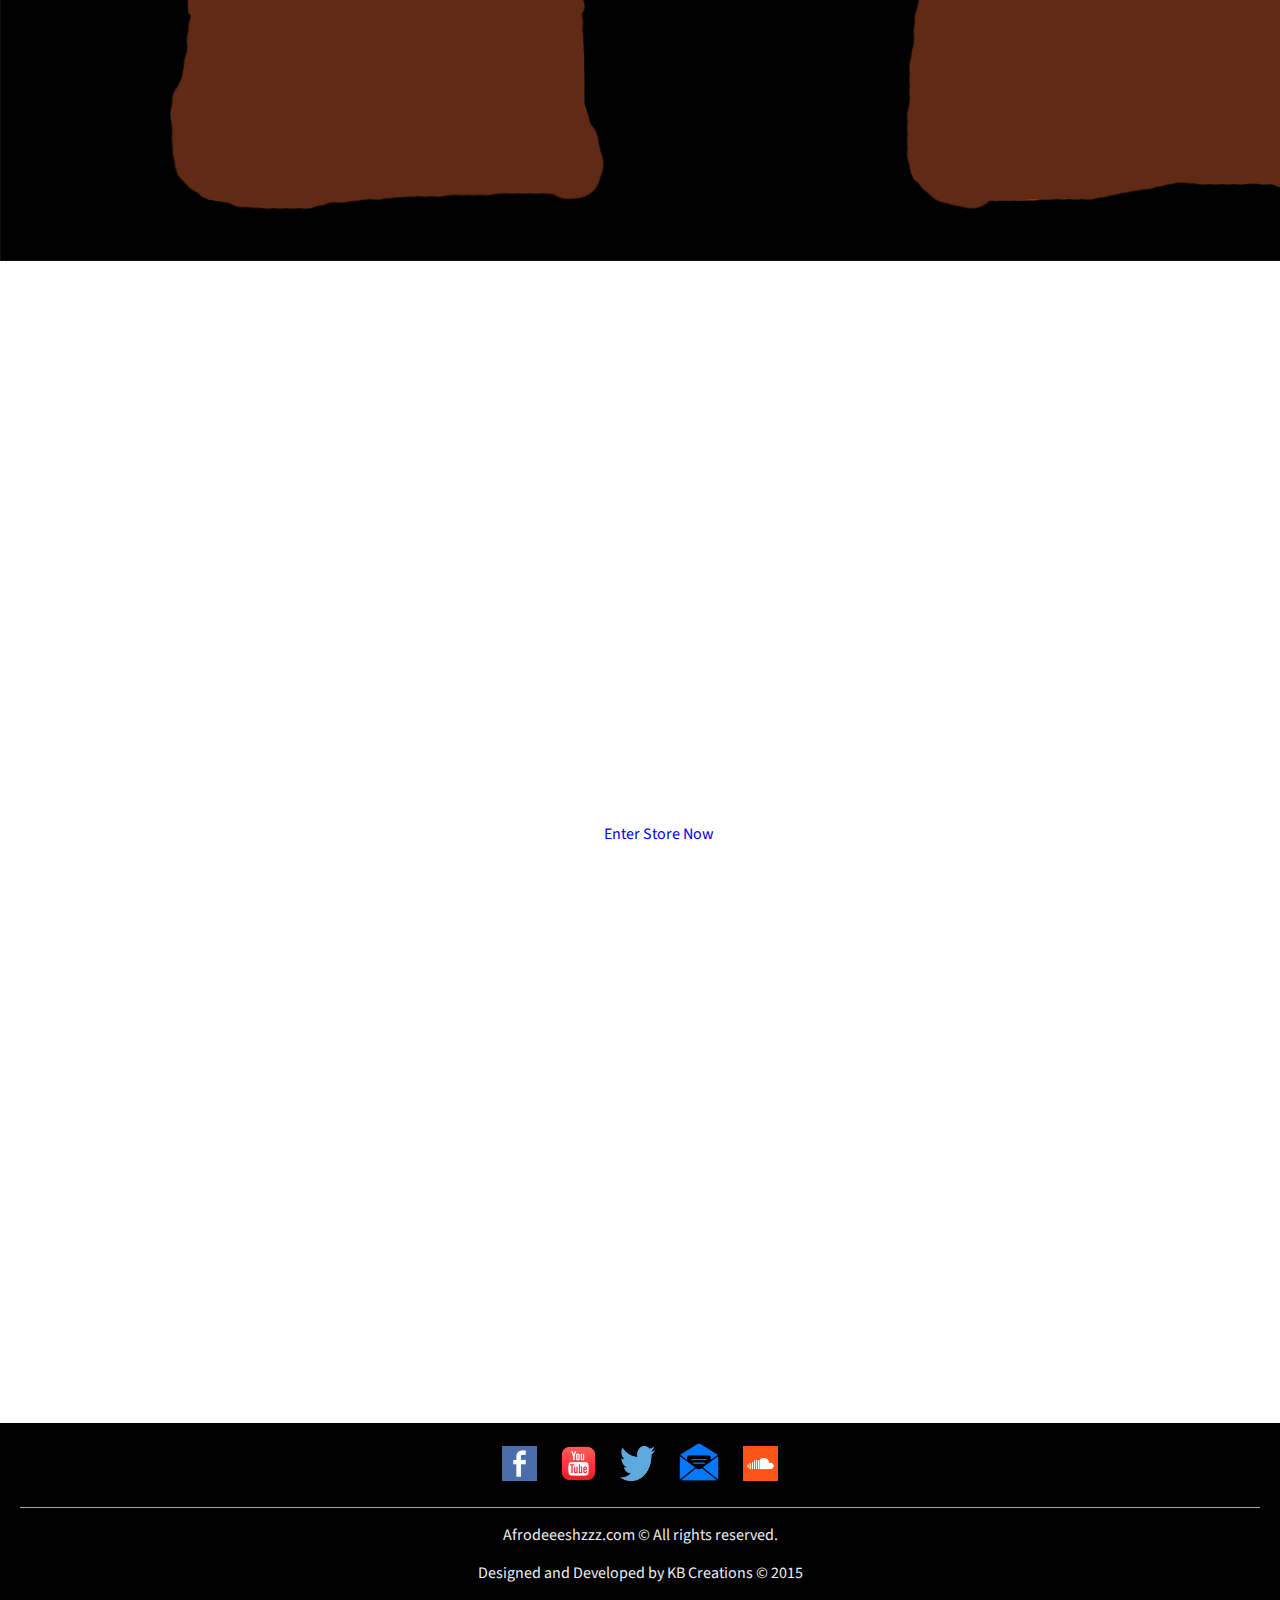
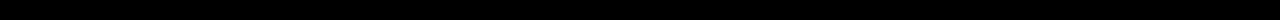
==== commit 2561ad8b: "new images added to repo" ====
--- a/index.html
+++ b/index.html
@@ -21,10 +21,10 @@
 	  			<ul>
 	  				<div class="navHide">
 	  					<li class="hover"><a href="#" class="link">Home</a></li>
-		  				<li class="hover2"><a href="bio.html" class="link2">Biography</a></li>
-		  				<li class="hover3"><a href="#" class="link3">Current News</a></li>
+		  				<li class="hover2"><a href="bio.html" class="link2">About Afrodeeeshzzz</a></li>
+		  				<li class="hover3"><a href="#" class="link3">Current News and Events</a></li>
 		  				<li class="hover4"><a href="#" class="link4">Image Gallery</a></li>
-		  				<li class="hover5"><a href="#" class="link5">Merchandise</a></li>
+		  				<li class="hover5"><a href="#" class="link5">Afrodeeeshzzz Merchandise</a></li>
 	  				</div>
 	  			</ul>
 	  		</nav>
@@ -34,12 +34,32 @@
 	  		</div>
 
 	  		<div class="latestVids">
-	  			<h3>Latest Videos</h3>
+	  			<h3><a href="https://www.youtube.com/user/AfroDeeeshzzz">Latest Videos</a></h3>
 	  			<div class="vidBox">
 	  				<iframe width="560" height="315" src="https://www.youtube.com/embed/aSa3gIhxmrg" frameborder="0" allowfullscreen></iframe>
 	  			</div>
 	  			<div class="vidBox">
 	  				<iframe width="560" height="315" src="https://www.youtube.com/embed/ifIXxX_wV_Y" frameborder="0" allowfullscreen></iframe>
+	  			</div>
+	  		</div>
+
+	  		<div class="latestMusic">
+	  			<h3><a href="https://soundcloud.com/afrodeeeshzzz">Latest Music</a></h3>
+	  			<div class="musicBox">
+	  				<iframe width="100%" height="166" scrolling="no" frameborder="no" src="https://w.soundcloud.com/player/?url=https%3A//api.soundcloud.com/tracks/159760249&amp;color=ff5500&amp;auto_play=false&amp;hide_related=false&amp;show_comments=true&amp;show_user=true&amp;show_reposts=false"></iframe>
+	  			</div>
+	  			<div class="musicBox">
+	  				<iframe width="100%" height="166" scrolling="no" frameborder="no" src="https://w.soundcloud.com/player/?url=https%3A//api.soundcloud.com/tracks/160399306&amp;color=ff5500&amp;auto_play=false&amp;hide_related=false&amp;show_comments=true&amp;show_user=true&amp;show_reposts=false"></iframe>
+	  			</div>
+	  		</div>
+
+	  		<div class="merchStore">
+	  			<h3><a href="#">Afrodeeeshzzz Merchandise</a></h3>
+	  			<img src="images/afro-shirt.jpg">
+	  			<div class="store">
+	  				<img src="images/shoppingCart-left.png" class="cartLeft">
+	  				<a href="#">Enter Store Now</a>
+	  				<img src="images/shoppingCart-right.png" class="cartRight">
 	  			</div>
 	  		</div>
 
--- a/css/style.css
+++ b/css/style.css
@@ -92,9 +92,47 @@
 	}
 	.latestVids{
 		background-color: #fff;
+		text-align: center;
+		padding: 0 20px;
+	}
+	.latestVids h3, .latestMusic h3, .merchStore h3{
+		text-align: left;
+		padding-top: 20px;
+		border-bottom: 1px solid #123;
+		margin-top: 0;
+	}
+	.latestVids a, .latestMusic a, .merchStore a{
+		color: #ff5419;
 	}
 	.vidBox iframe{
 		width: 100%;
+		padding-bottom: 20px;
+	}
+	.latestMusic{
+		padding: 0 20px;
+		background-color: #cdcdcd;
+	}
+	.musicBox iframe{
+		padding-bottom: 20px;
+	}
+	.merchStore{
+		padding: 0 20px;
+		background-color: #fff;
+	}
+	.merchStore img{
+		width: 100%;
+	}
+	.store{
+		text-align: center;
+		padding: 40px;
+	}
+	.store a{
+		background-color: #123;
+		color: #ff5419;
+		padding: 20px 30%;
+	}
+	.store img{
+		width: 10%;
 	}
 	.goHome{
 		background-color: #a9aa9c;
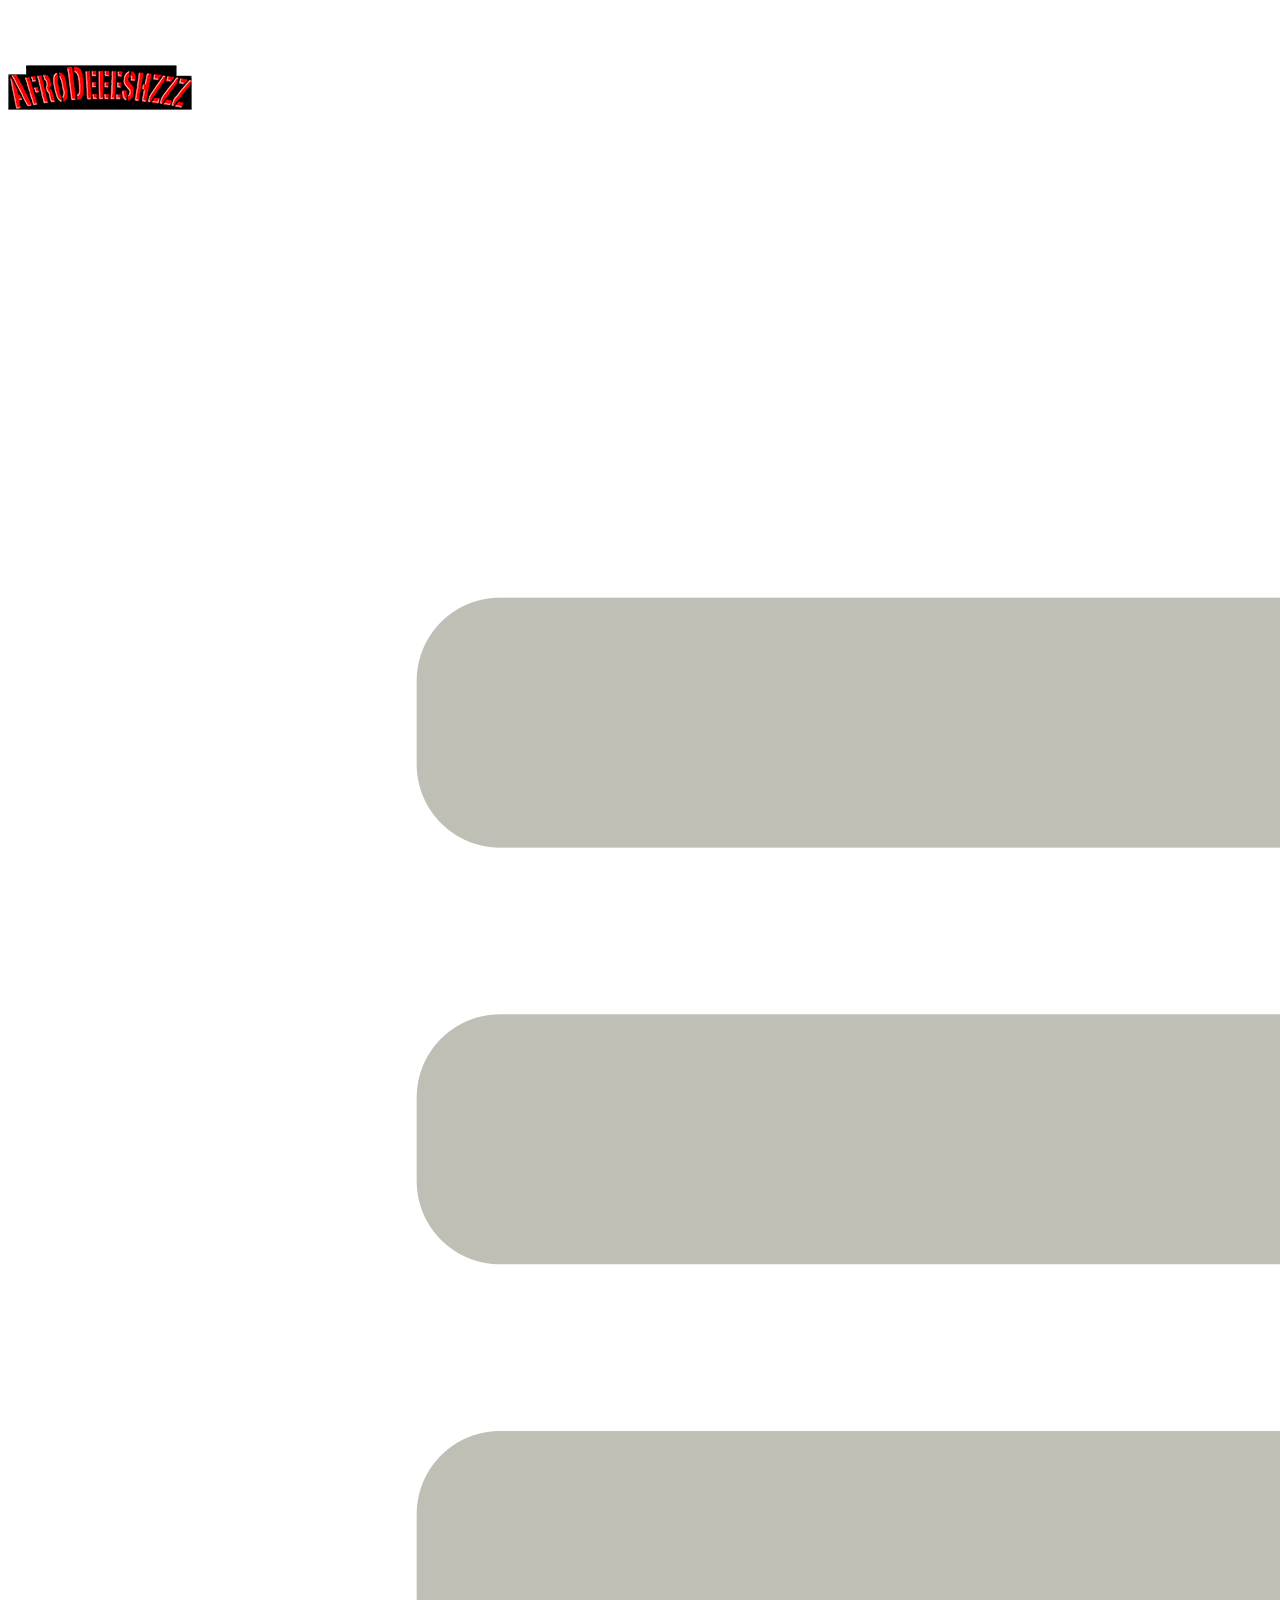
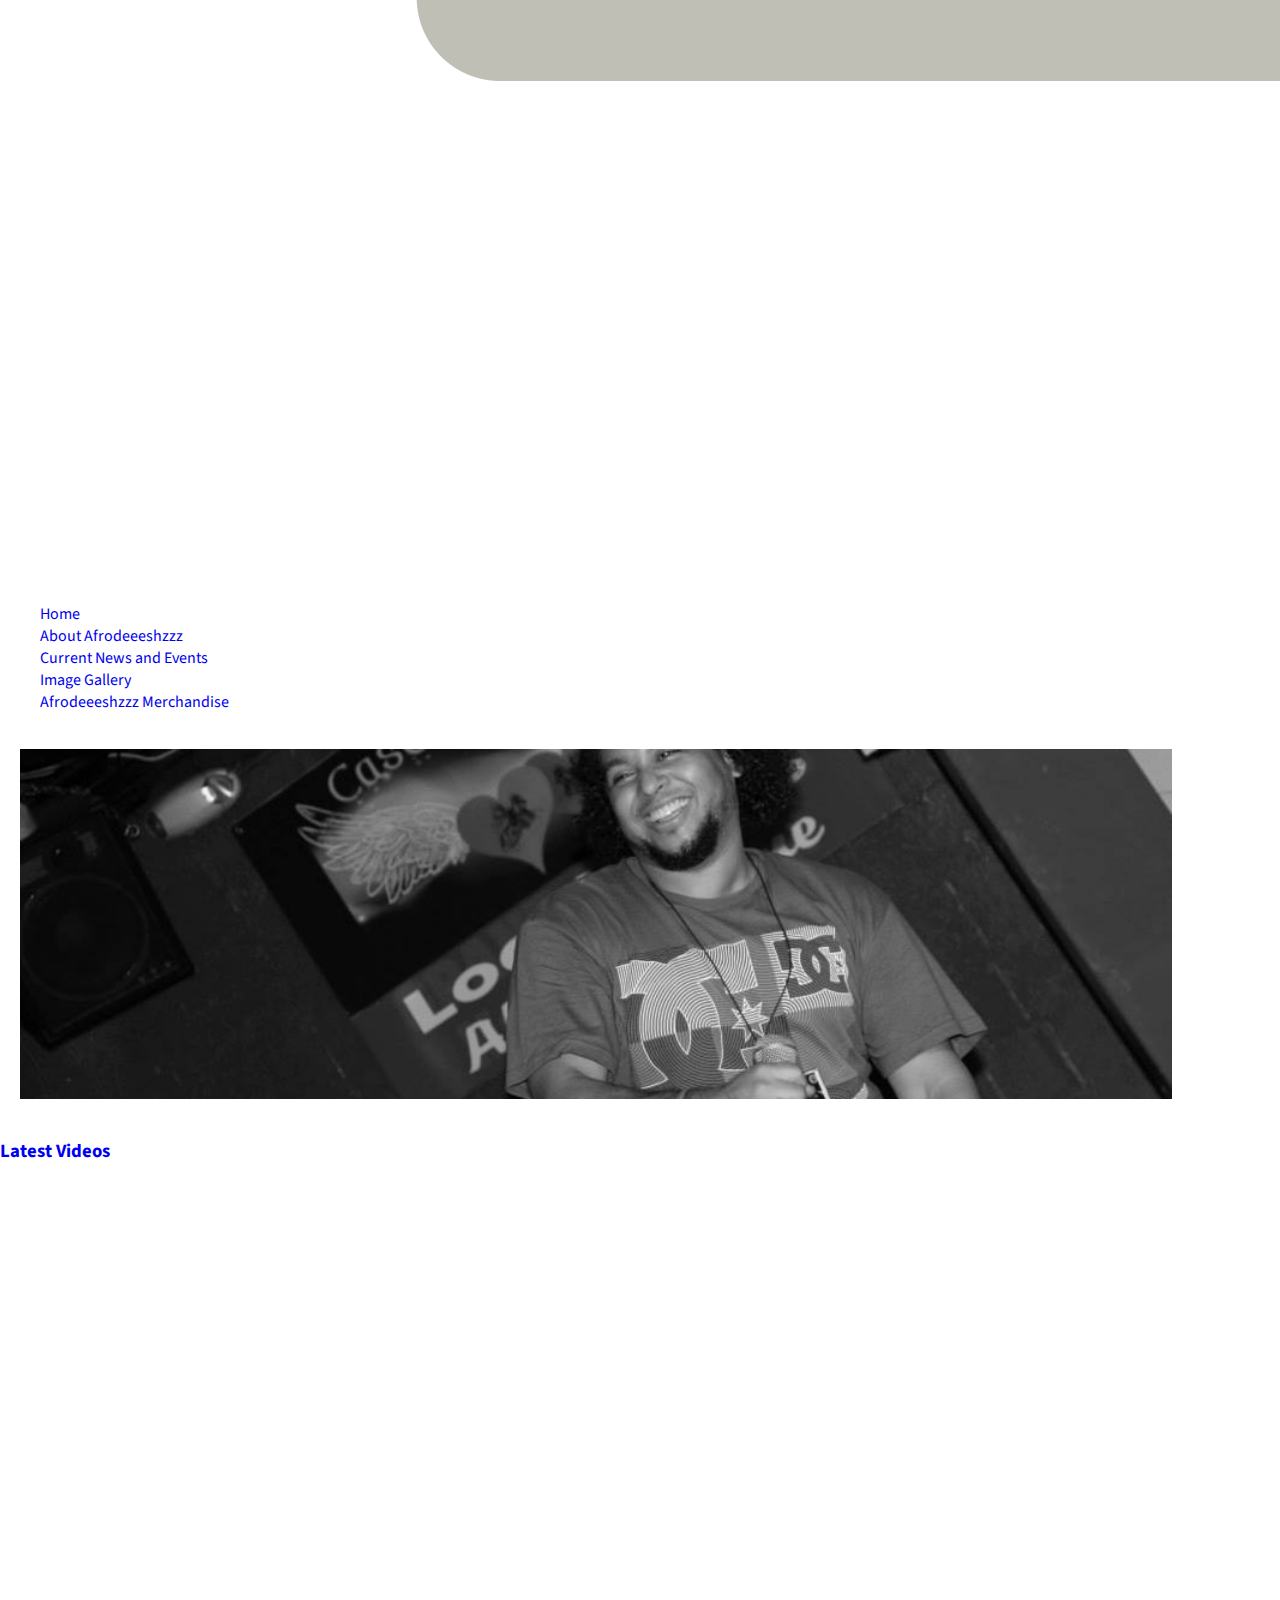
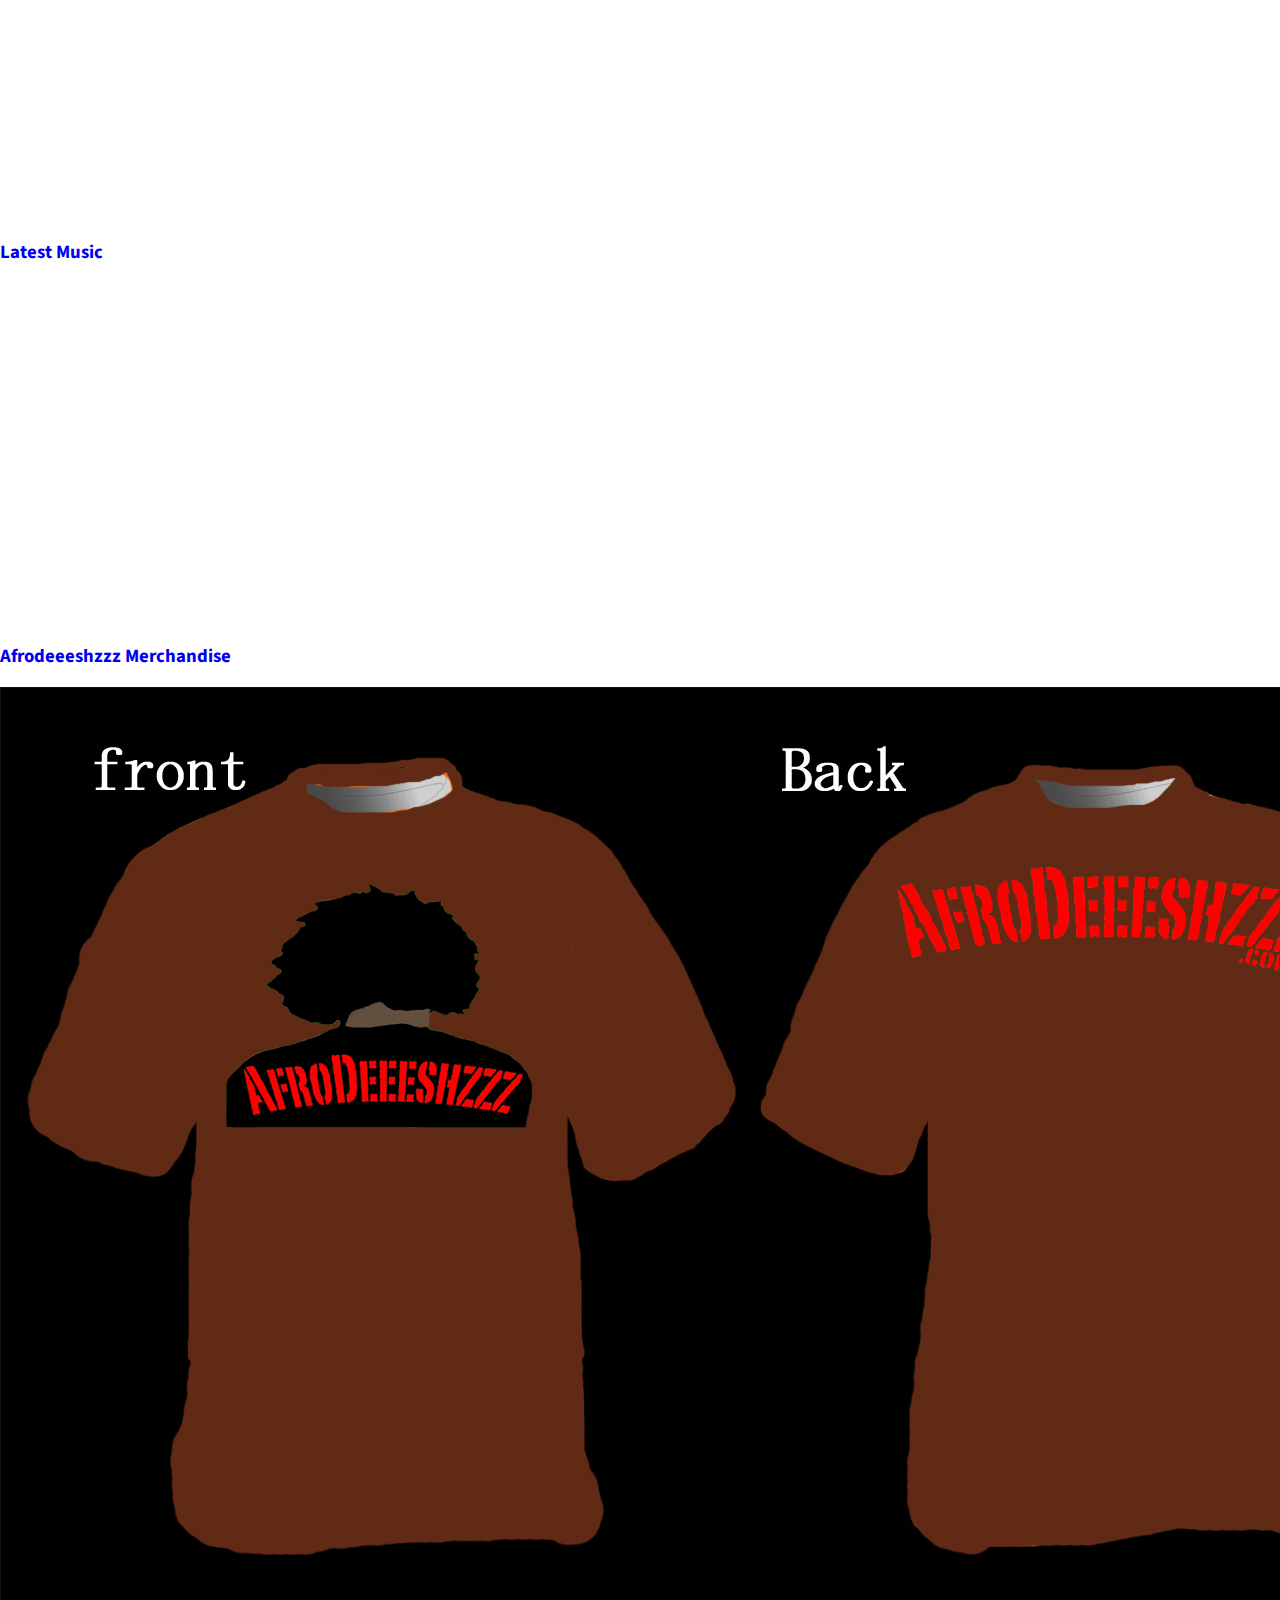
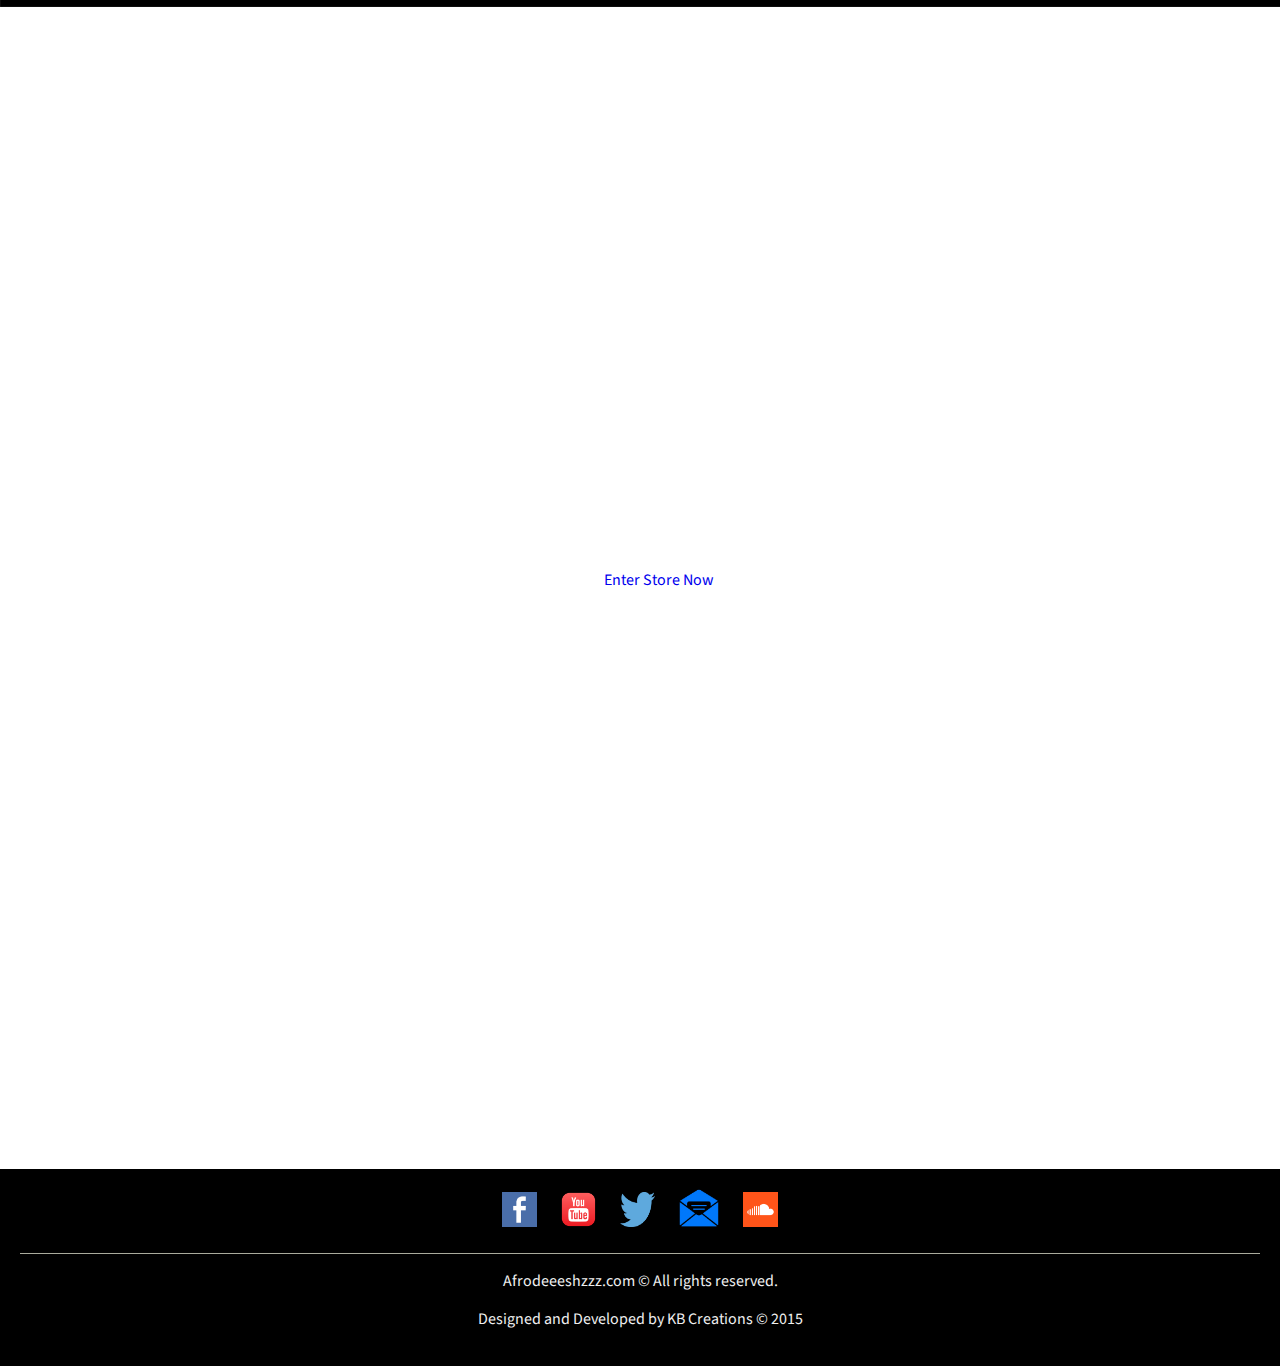
==== commit 16e8cf30: "new images added to repo" ====
--- a/index.html
+++ b/index.html
@@ -12,7 +12,6 @@
  	<body> 
 	  	<div class="container">
 	  		<div class="pageHead">
-	  			<!-- <a href="#"><h1>Afrodeeeshzzz</h1></a> -->
 	  			<a href="#"><img src="images/main-text.png" class="mainText"></a>
 	  			<a href="#" class="menuSlide"><img src="images/menu.png" class="menuBar"></a>
 	  		</div>
@@ -28,11 +27,50 @@
 	  				</div>
 	  			</ul>
 	  		</nav>
+
+	  		<div class="spotlight">
+				<div id="slider1_container">
+					<div u="slides" class="slides">
+						<div>
+							<img u="image" src="images/main.jpg" class="featImage">
+						</div>
+						<div>
+							<img u="image" src="images/image2.jpg" class="featImage">
+						</div>
+						<div>
+							<img u="image" src="images/image3.jpg" class="featImage">
+						</div>
+						<div>
+							<img u="image" src="images/image4.jpg" class="featImage">
+						</div>
+						<div>
+							<img u="image" src="images/image5.jpg" class="featImage">
+						</div>
+						<div>
+							<img u="image" src="images/image6.jpg" class="featImage">
+						</div>
+						<div>
+							<img u="image" src="images/image7.jpg" class="featImage">
+						</div>
+						<div>
+							<img u="image" src="images/image8.jpg" class="featImage">
+						</div>
+						<div>
+							<img u="image" src="images/image9.jpg" class="featImage">
+						</div>
+						<div>
+							<img u="image" src="images/image10.jpg" class="featImage">
+						</div>
+						<div>
+							<img u="image" src="images/image11.jpg" class="featImage">
+						</div>
+						<div>
+							<img u="image" src="images/image12.jpg" class="featImage">
+						</div>
+					</div>
+				</div>		
+			</div>
 	  	
-	  		<div class="featImage">
-	  			<img src="images/main.jpg">
-	  		</div>
-
 	  		<div class="latestVids">
 	  			<h3><a href="https://www.youtube.com/user/AfroDeeeshzzz">Latest Videos</a></h3>
 	  			<div class="vidBox">
@@ -78,5 +116,8 @@
 
 		<script type="text/javascript" src="js/jquery-1.11.0.js"></script>
 		<script type="text/javascript" src="js/main.js"></script>
+		<script type="text/javascript" src="js/slider.js"></script>
+		<script type="text/javascript" src="js/jssor.js"></script>
+		<script type="text/javascript" src="js/jssor.slider.js"></script>
   	</body>
 </html>
--- a/css/style.css
+++ b/css/style.css
@@ -14,6 +14,19 @@
 }
 h1{
 	margin: 0;
+}
+.featImage{
+	width: 100%;
+}
+#slider1_container{
+	position: relative; 
+	height: 390px;
+}
+.slides{
+	overflow: hidden;
+	width: 90%;
+	height: 350px;
+	margin: 20px;
 }
 footer{
 	background-color: #000;
@@ -83,13 +96,6 @@
 		background-color: rgba(0,0,0,.3);
 		padding: 60px 0 200px 0;
 	}
-	.featImage{
-		padding: 10px 0;
-	}
-	.featImage img{
-		width: 100%;
-		padding-top: 6px;
-	}
 	.latestVids{
 		background-color: #fff;
 		text-align: center;
@@ -128,11 +134,22 @@
 	}
 	.store a{
 		background-color: #123;
-		color: #ff5419;
+		color: #efefef;
 		padding: 20px 30%;
 	}
+	.store a:hover{
+		background-color: #ff5419;
+	}
 	.store img{
-		width: 10%;
+		width: 5%;
+	}
+	.cartLeft{
+		position: absolute;
+		left: 22%;
+	}
+	.cartRight{
+		position: absolute;
+		right: 22%;
 	}
 	.goHome{
 		background-color: #a9aa9c;
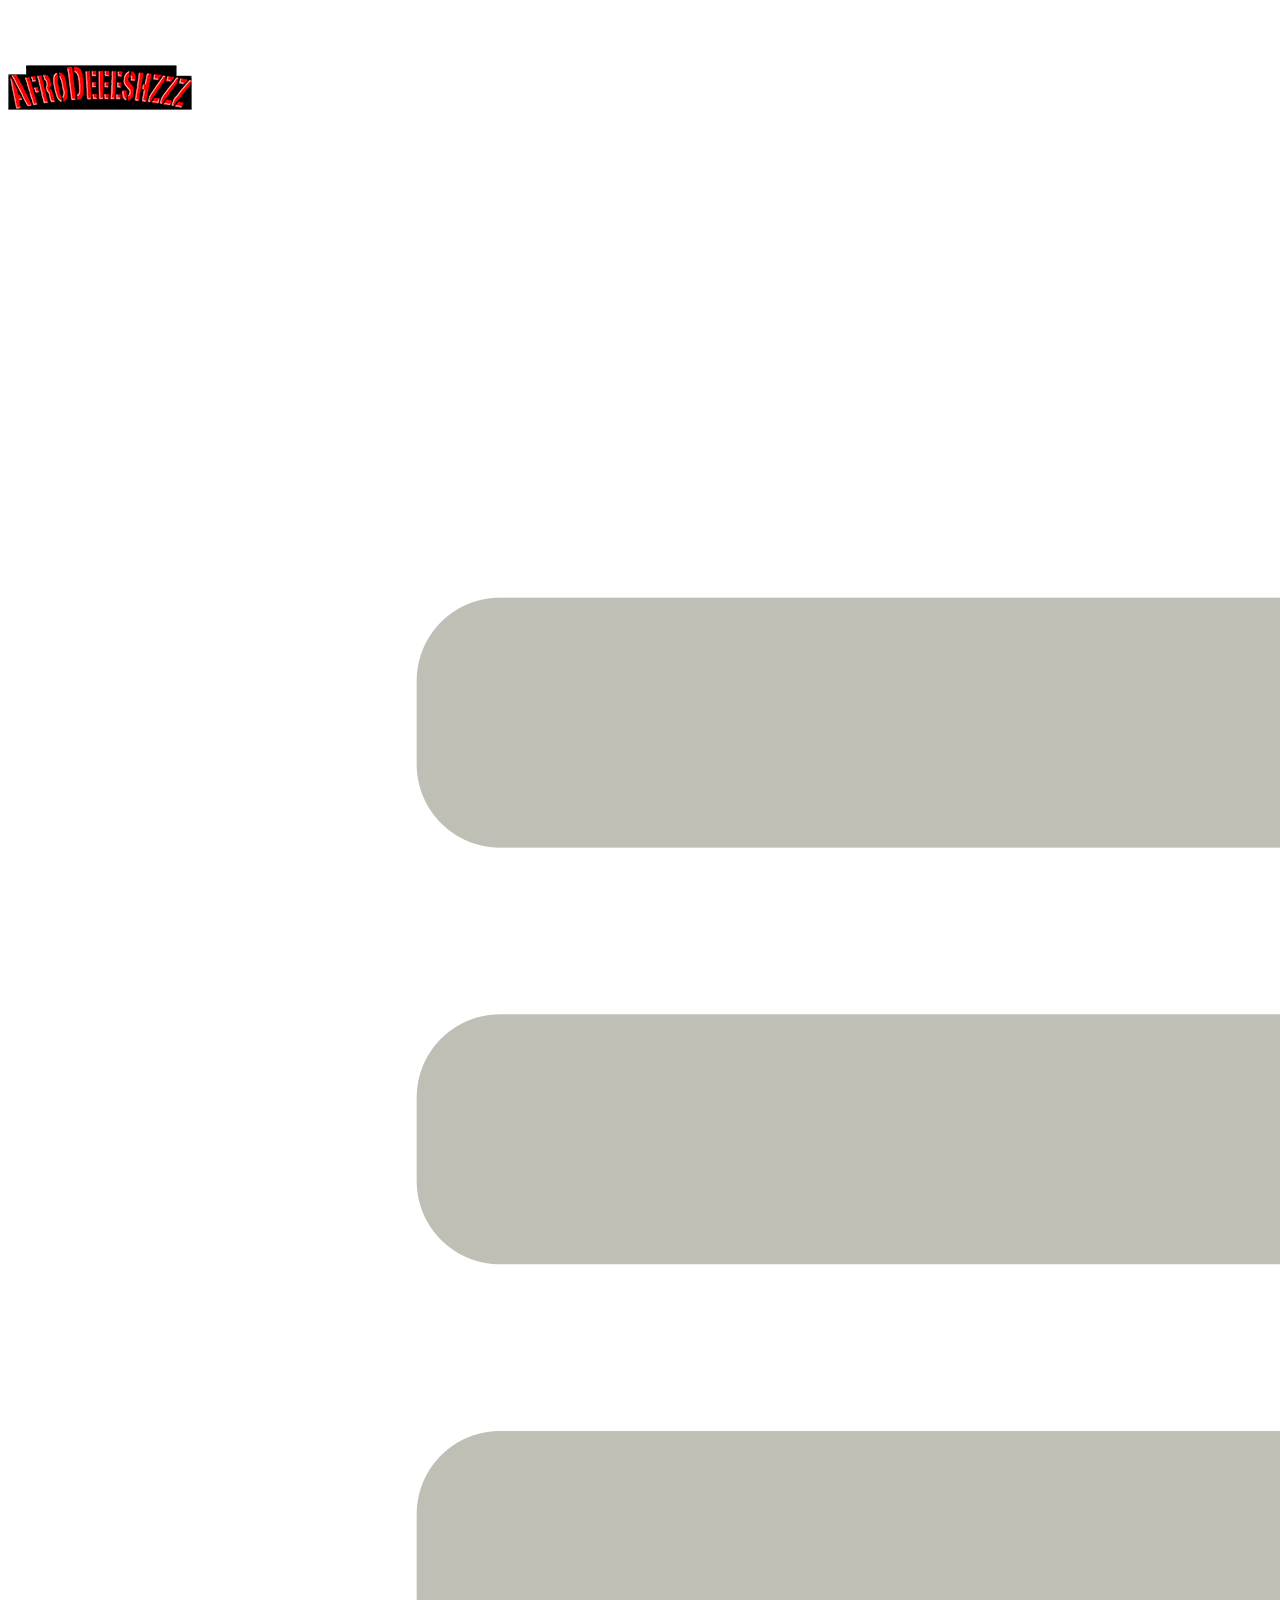
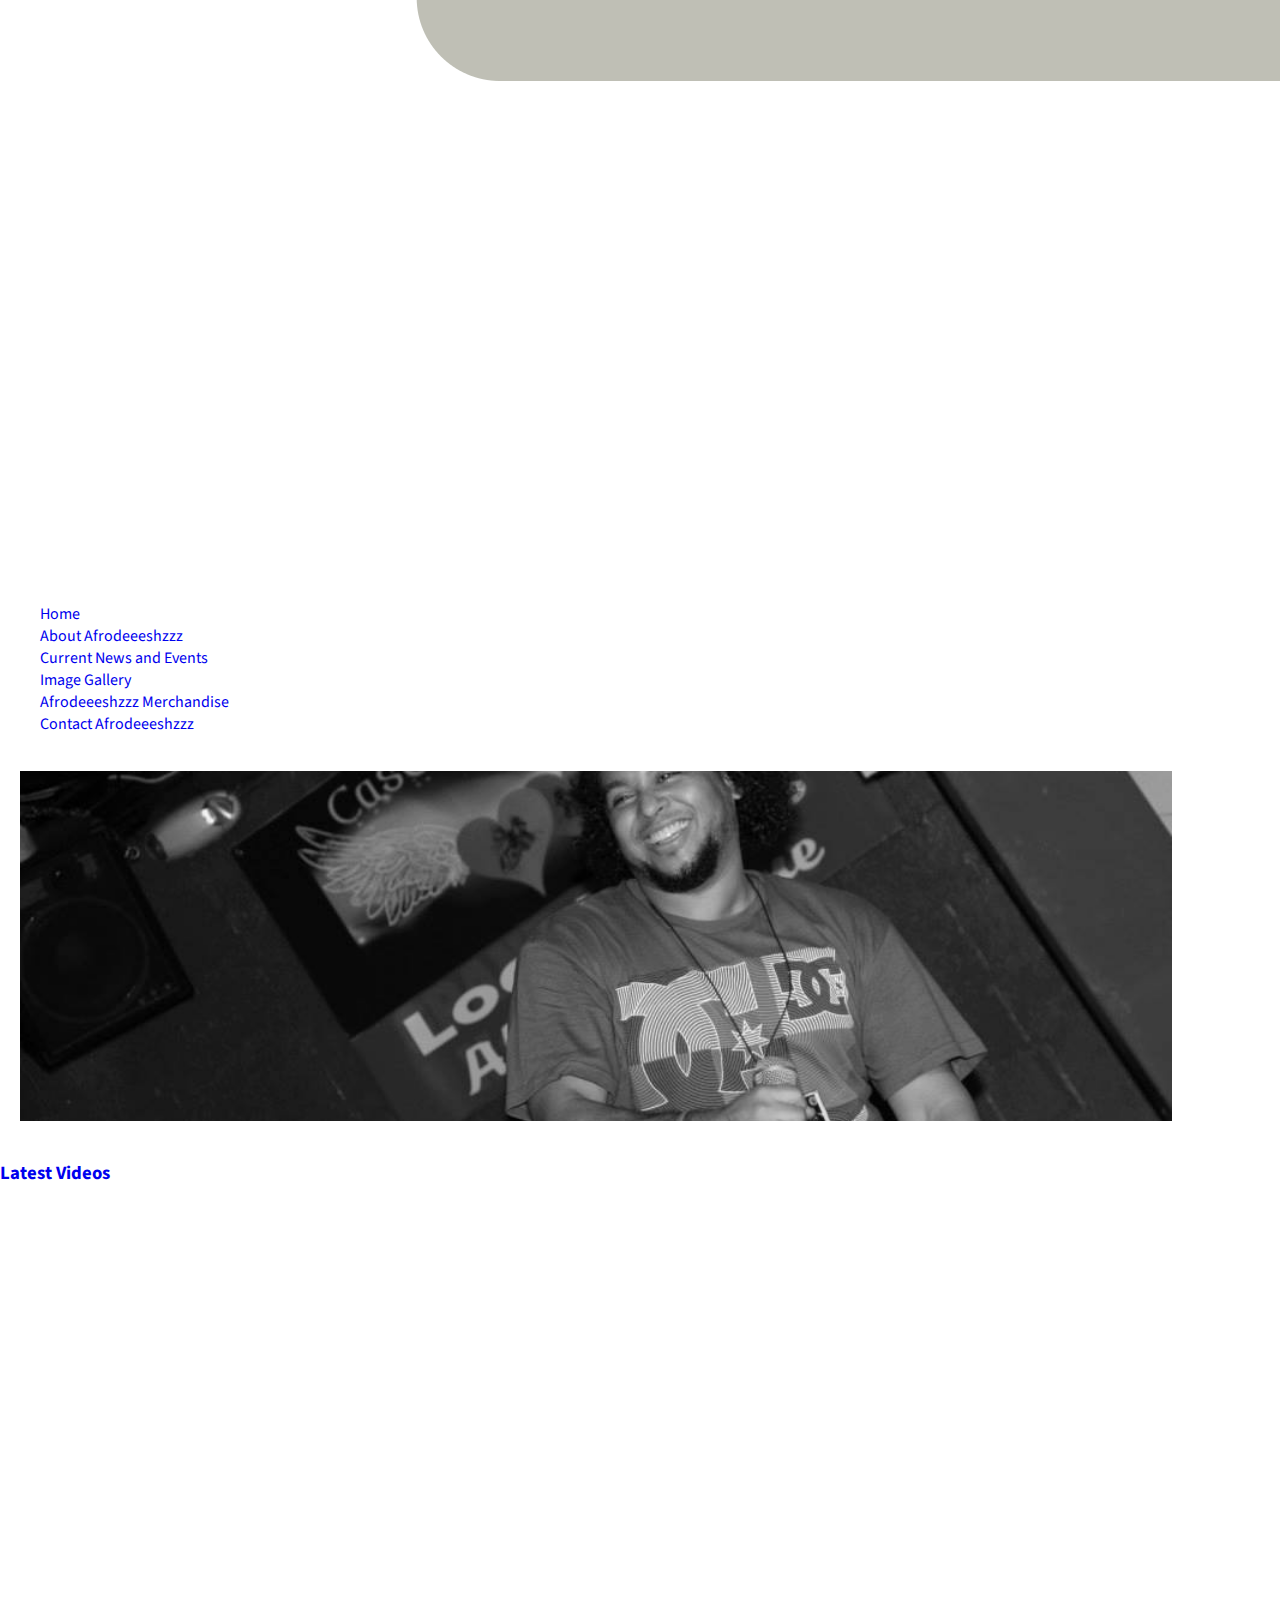
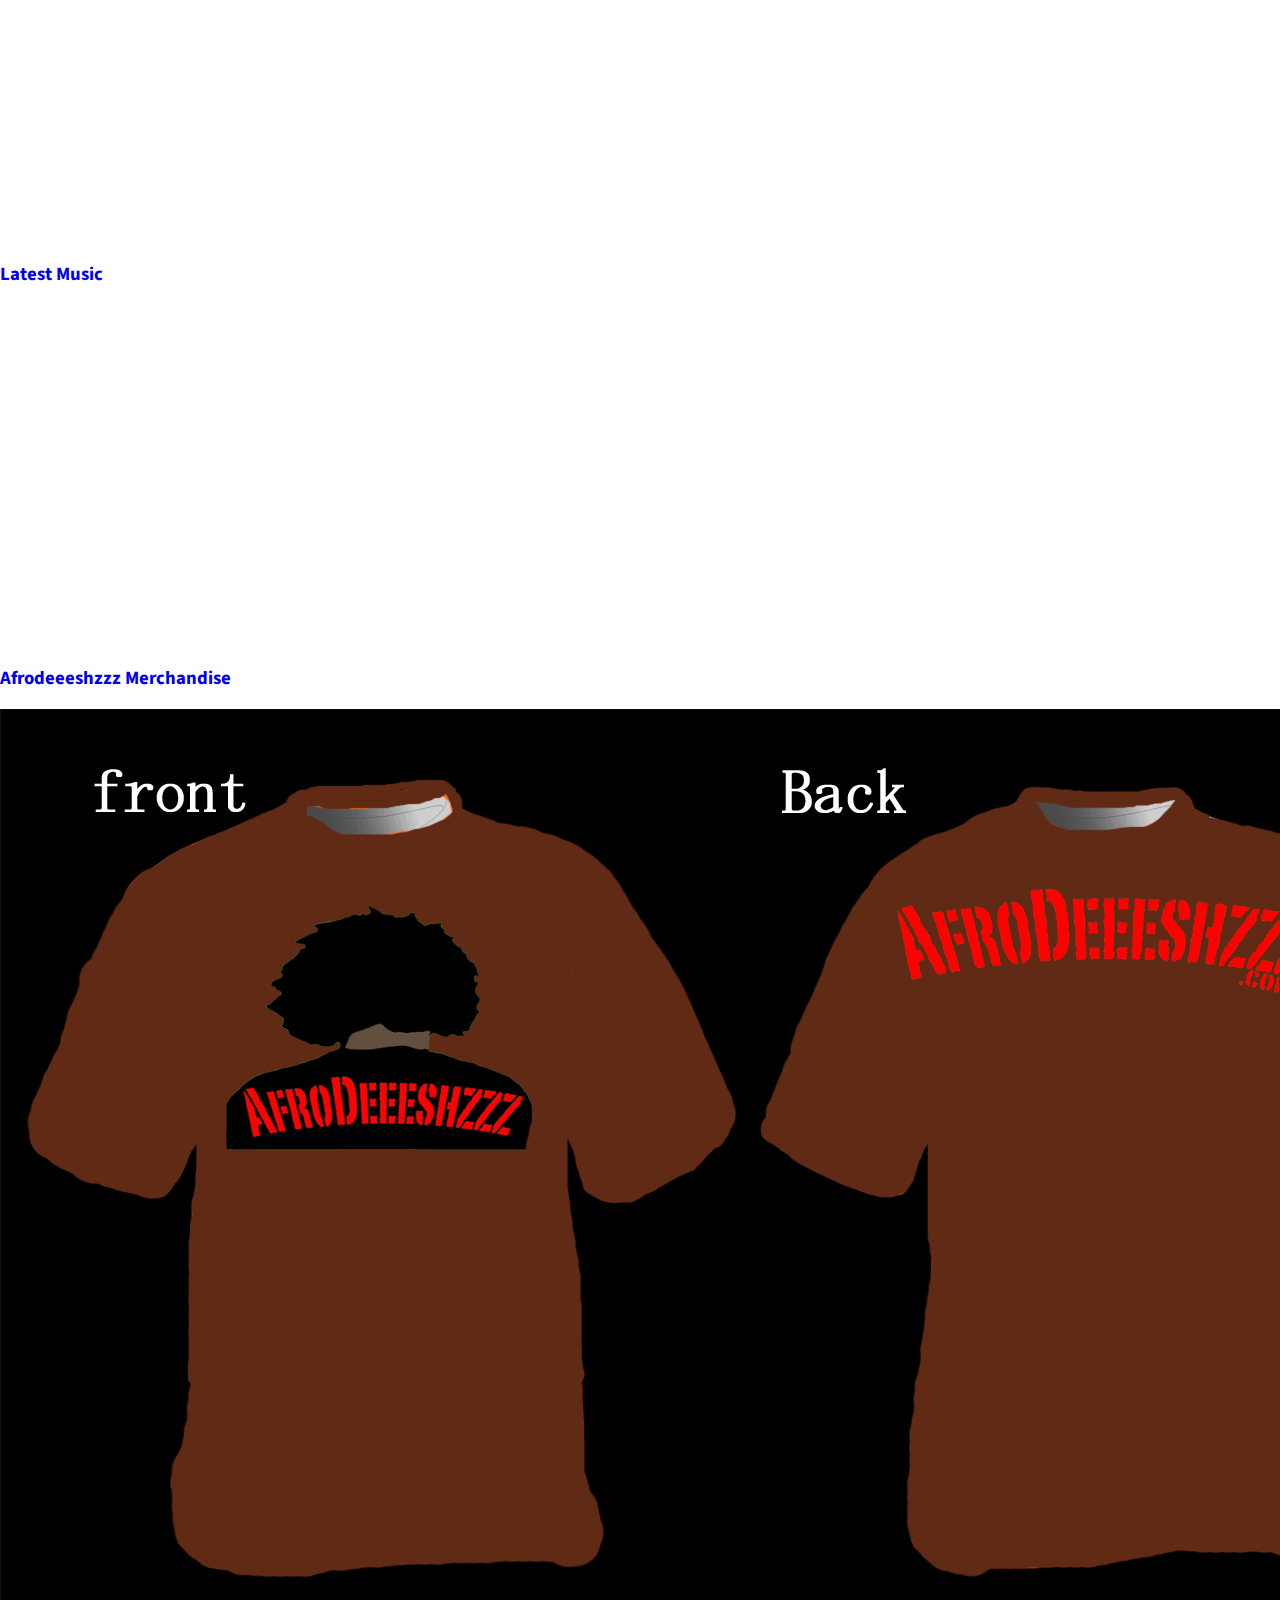
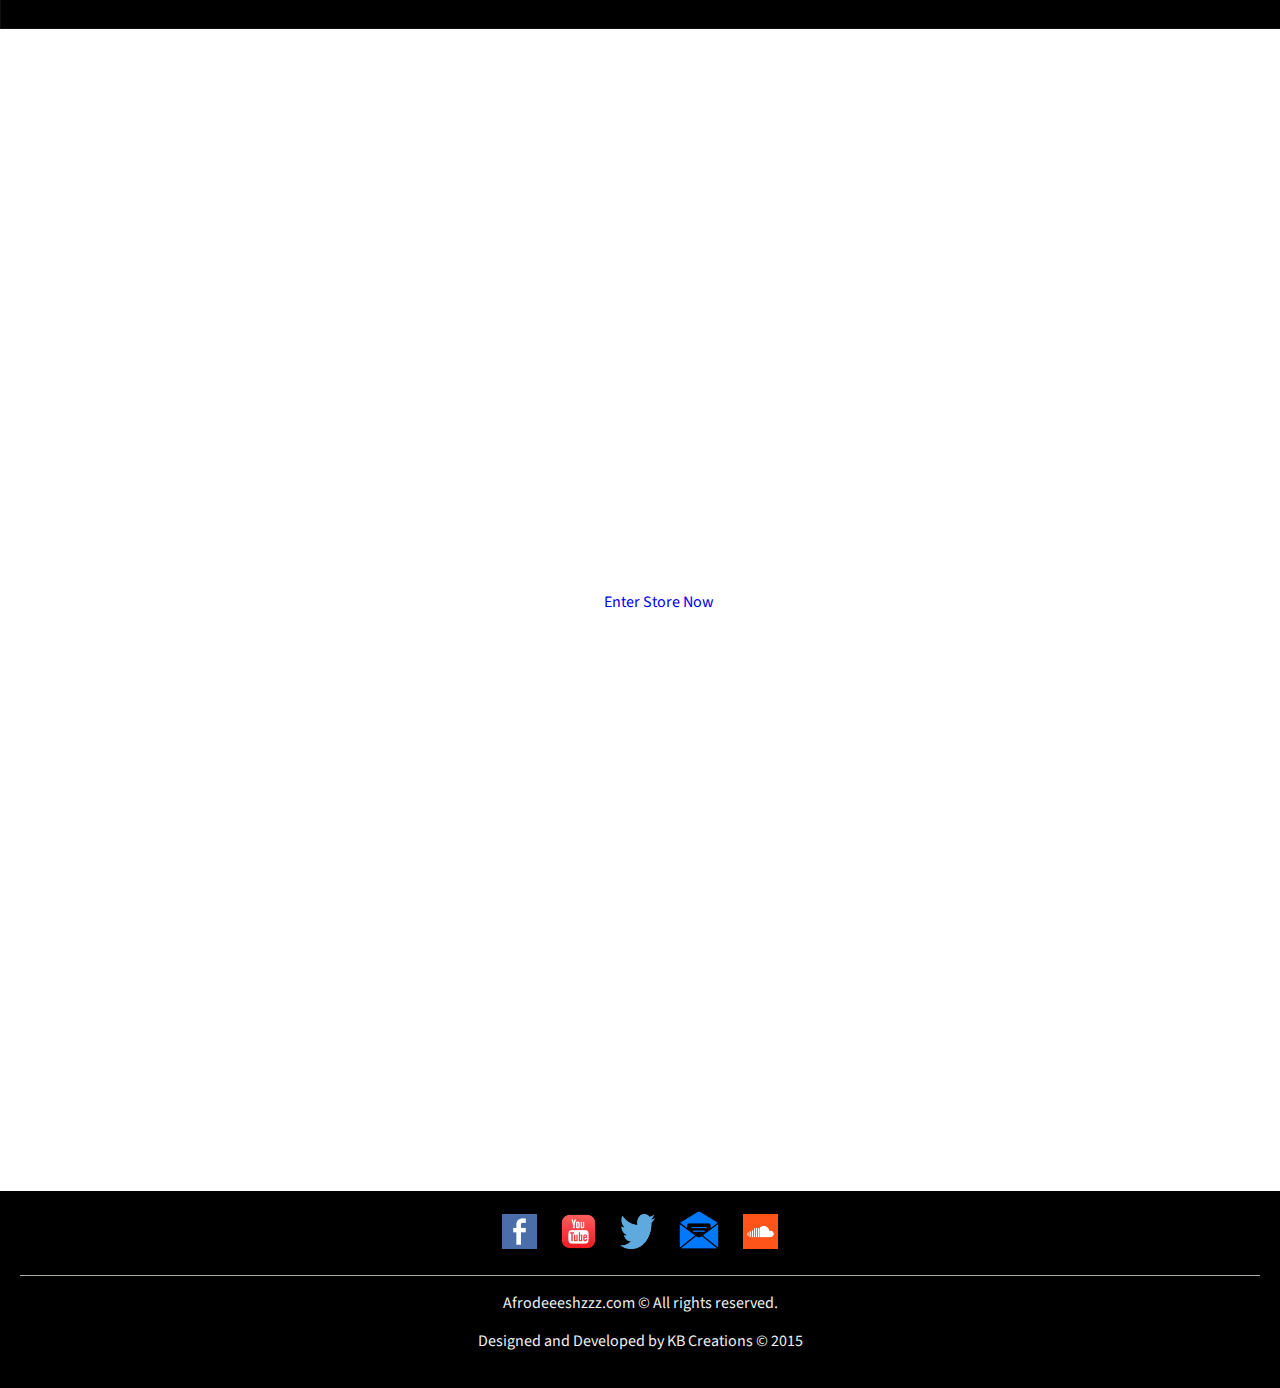
==== commit 5b404b90: "new images added to repo" ====
--- a/index.html
+++ b/index.html
@@ -21,9 +21,10 @@
 	  				<div class="navHide">
 	  					<li class="hover"><a href="#" class="link">Home</a></li>
 		  				<li class="hover2"><a href="bio.html" class="link2">About Afrodeeeshzzz</a></li>
-		  				<li class="hover3"><a href="#" class="link3">Current News and Events</a></li>
+		  				<li class="hover3"><a href="news.html" class="link3">Current News and Events</a></li>
 		  				<li class="hover4"><a href="#" class="link4">Image Gallery</a></li>
 		  				<li class="hover5"><a href="#" class="link5">Afrodeeeshzzz Merchandise</a></li>
+		  				<li class="hover6"><a href="mailto:irs1224@hotmail.com" class="link6">Contact Afrodeeeshzzz</a></li>
 	  				</div>
 	  			</ul>
 	  		</nav>
--- a/css/style.css
+++ b/css/style.css
@@ -9,7 +9,7 @@
 li{
 	list-style: none;
 }
-a, p{
+a, p, h2, h3{
 	font-family: 'Source Sans Pro', sans-serif;
 }
 h1{
@@ -95,6 +95,7 @@
 		width: 100%;
 		background-color: rgba(0,0,0,.3);
 		padding: 60px 0 200px 0;
+		z-index: 1;
 	}
 	.latestVids{
 		background-color: #fff;
@@ -135,7 +136,7 @@
 	.store a{
 		background-color: #123;
 		color: #efefef;
-		padding: 20px 30%;
+		padding: 20px 25%;
 	}
 	.store a:hover{
 		background-color: #ff5419;
@@ -145,11 +146,11 @@
 	}
 	.cartLeft{
 		position: absolute;
-		left: 22%;
+		left: 25%;
 	}
 	.cartRight{
 		position: absolute;
-		right: 22%;
+		right: 25%;
 	}
 	.goHome{
 		background-color: #a9aa9c;
@@ -165,6 +166,39 @@
 	.biography p{
 		line-height: 25px;
 		color: #123;
+	}
+	.eventDate{
+		background-color: #123;
+		width: 20%;
+		display: inline-block;
+		text-align: center;
+		color: #efefef;
+		padding: 20px 0 80px 0;
+	}
+	.event{
+		margin-bottom: 20px;
+	}
+	.event img{
+		max-width: 60%;
+		vertical-align: middle;
+	}
+	.eventList{
+		padding: 20px;
+	}
+	.eventList h2, .eventHeading a{
+		color: #ff5419;
+	}
+	.eventHeading{
+		border-bottom: 1px solid #123;
+	}
+	.newsList{
+		background-color: #cdcdcd;
+		padding: 10px 20px;
+	}
+	.newsItem{
+		background-color: #fff;
+		padding: 10px 0;
+		margin-bottom: 10px;
 	}
 } 
 
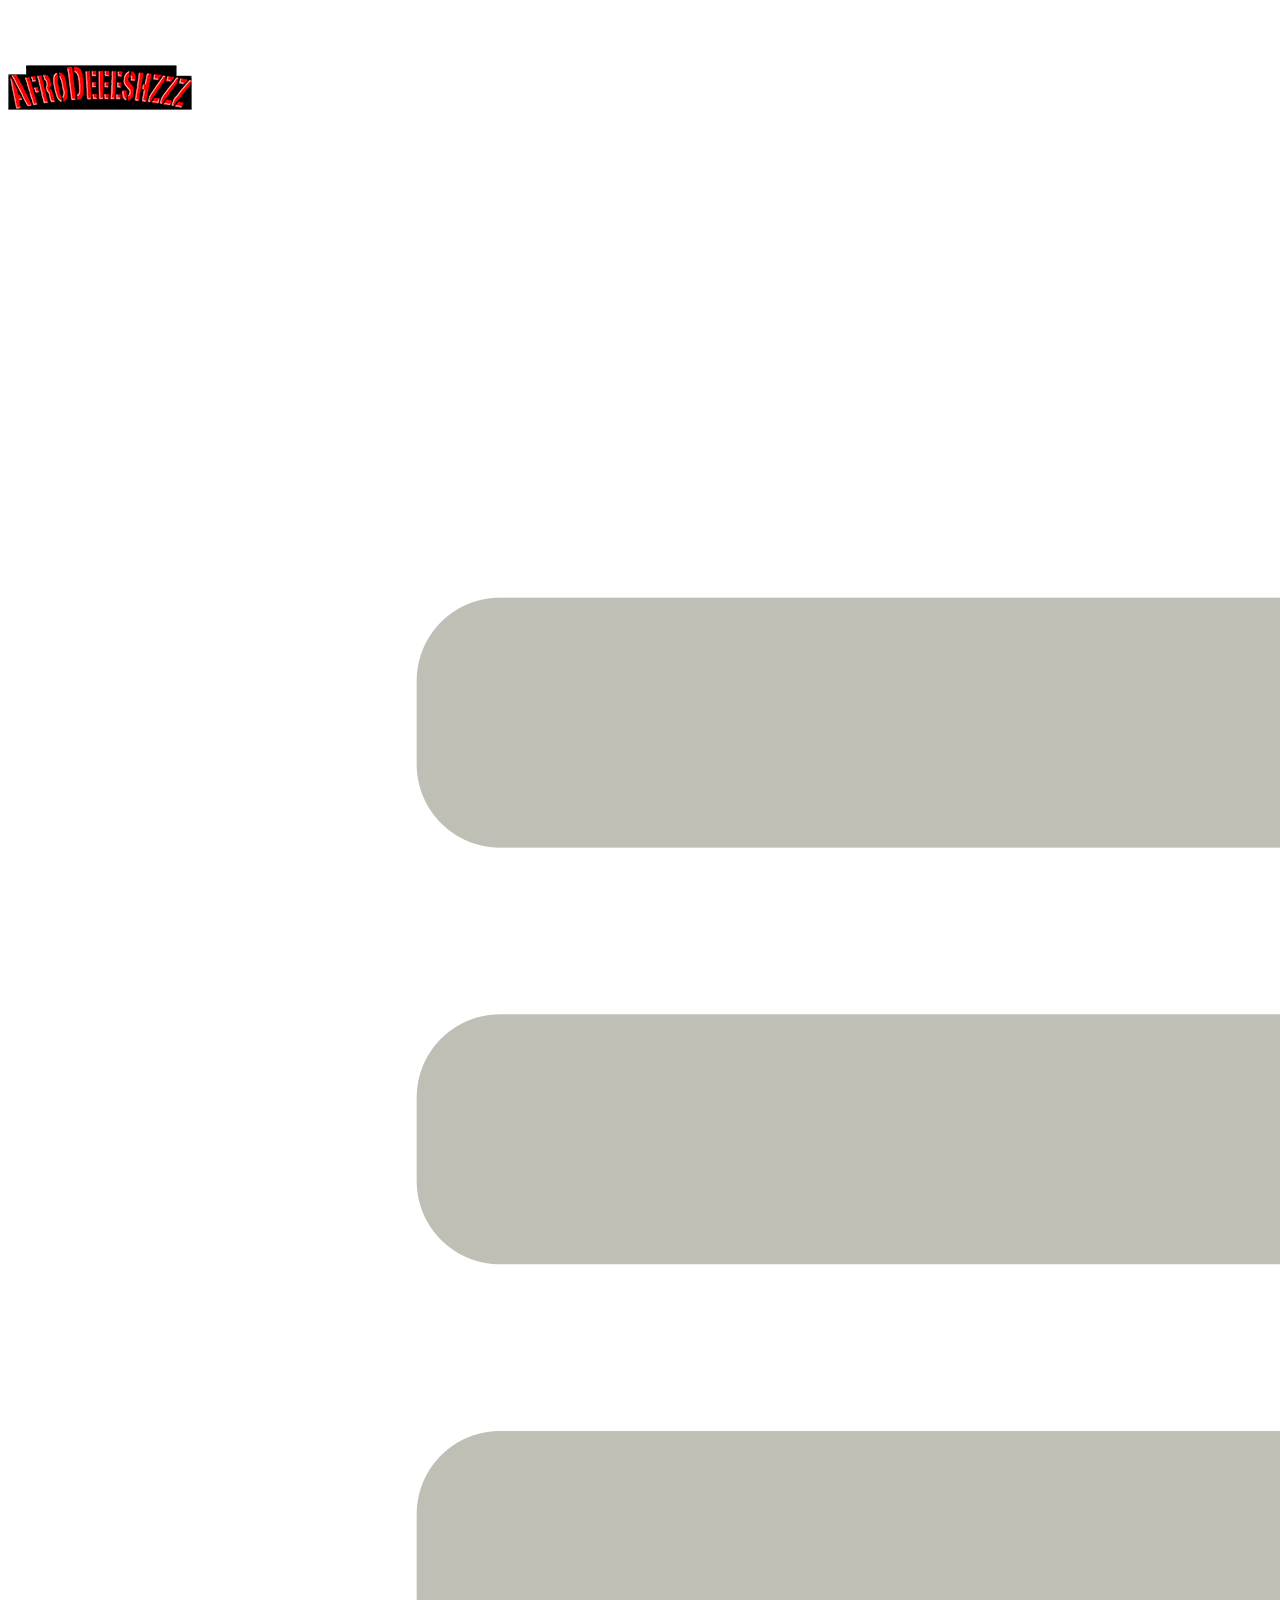
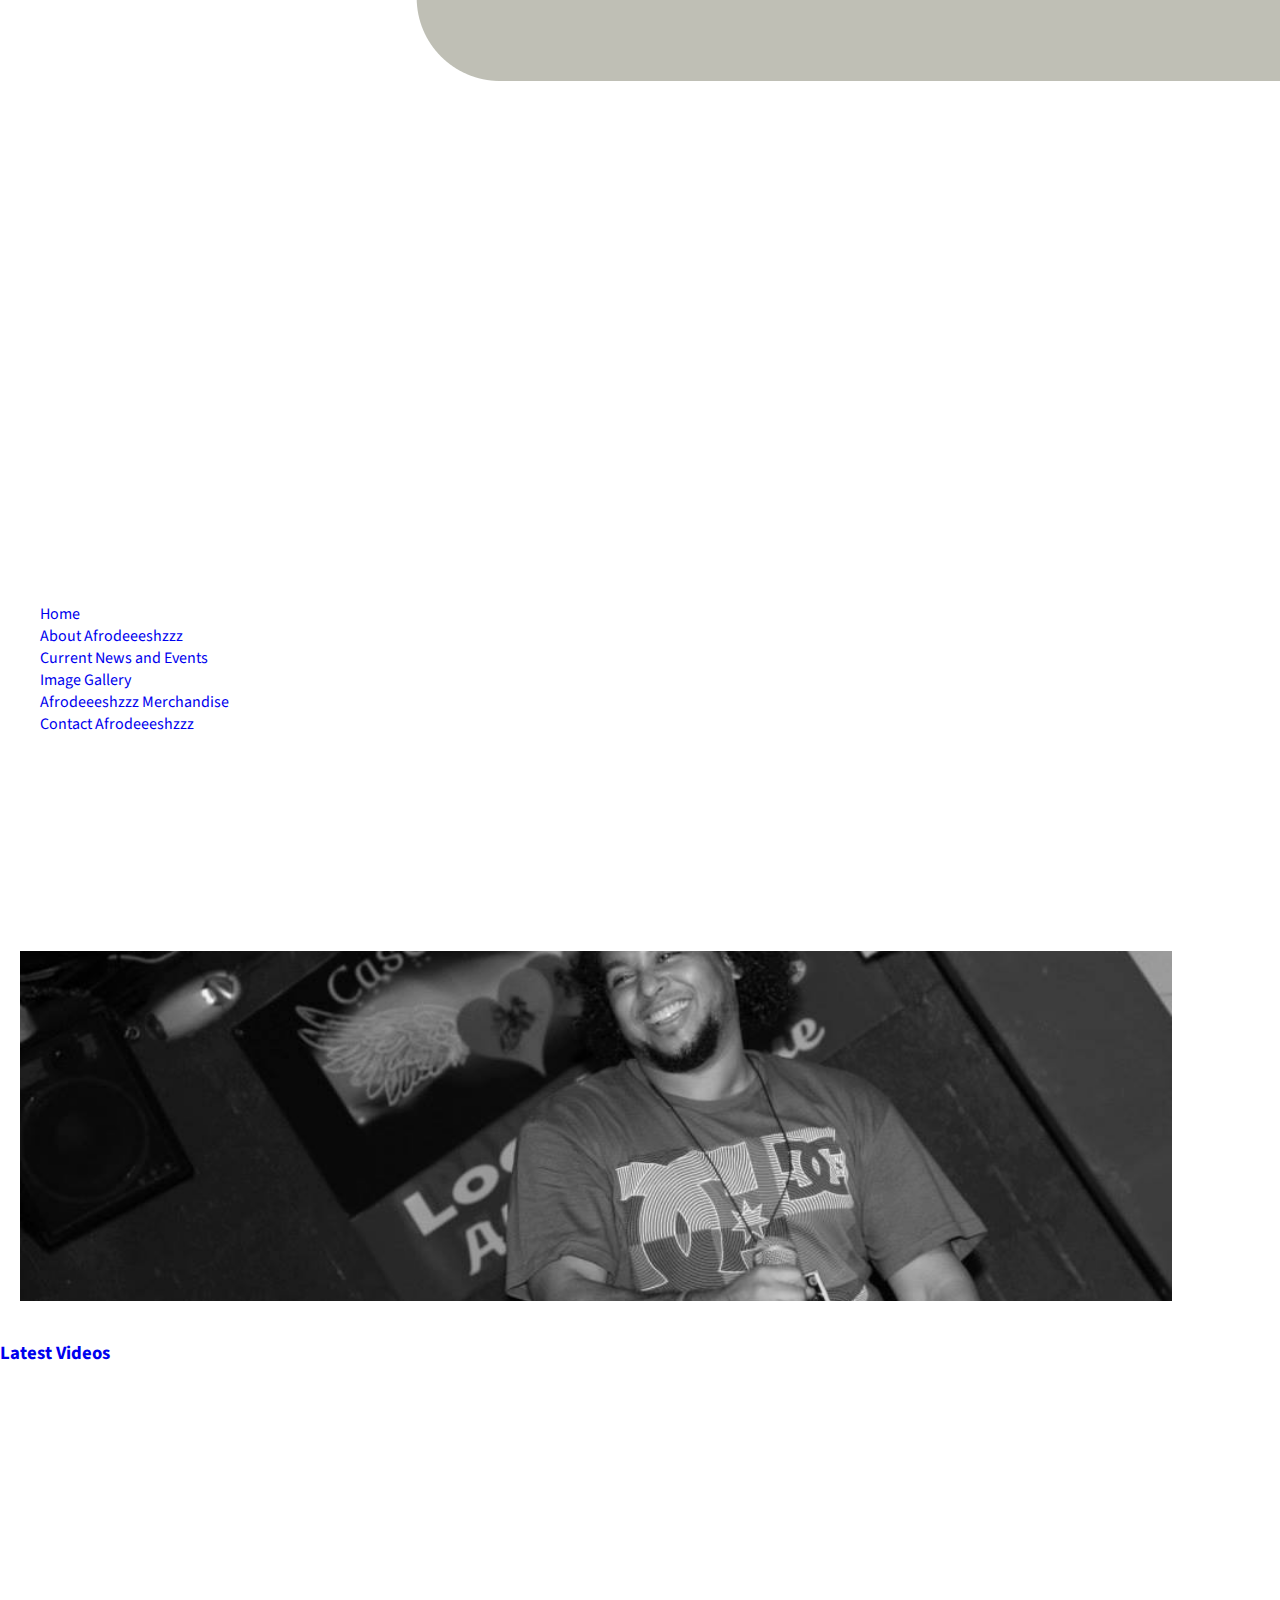
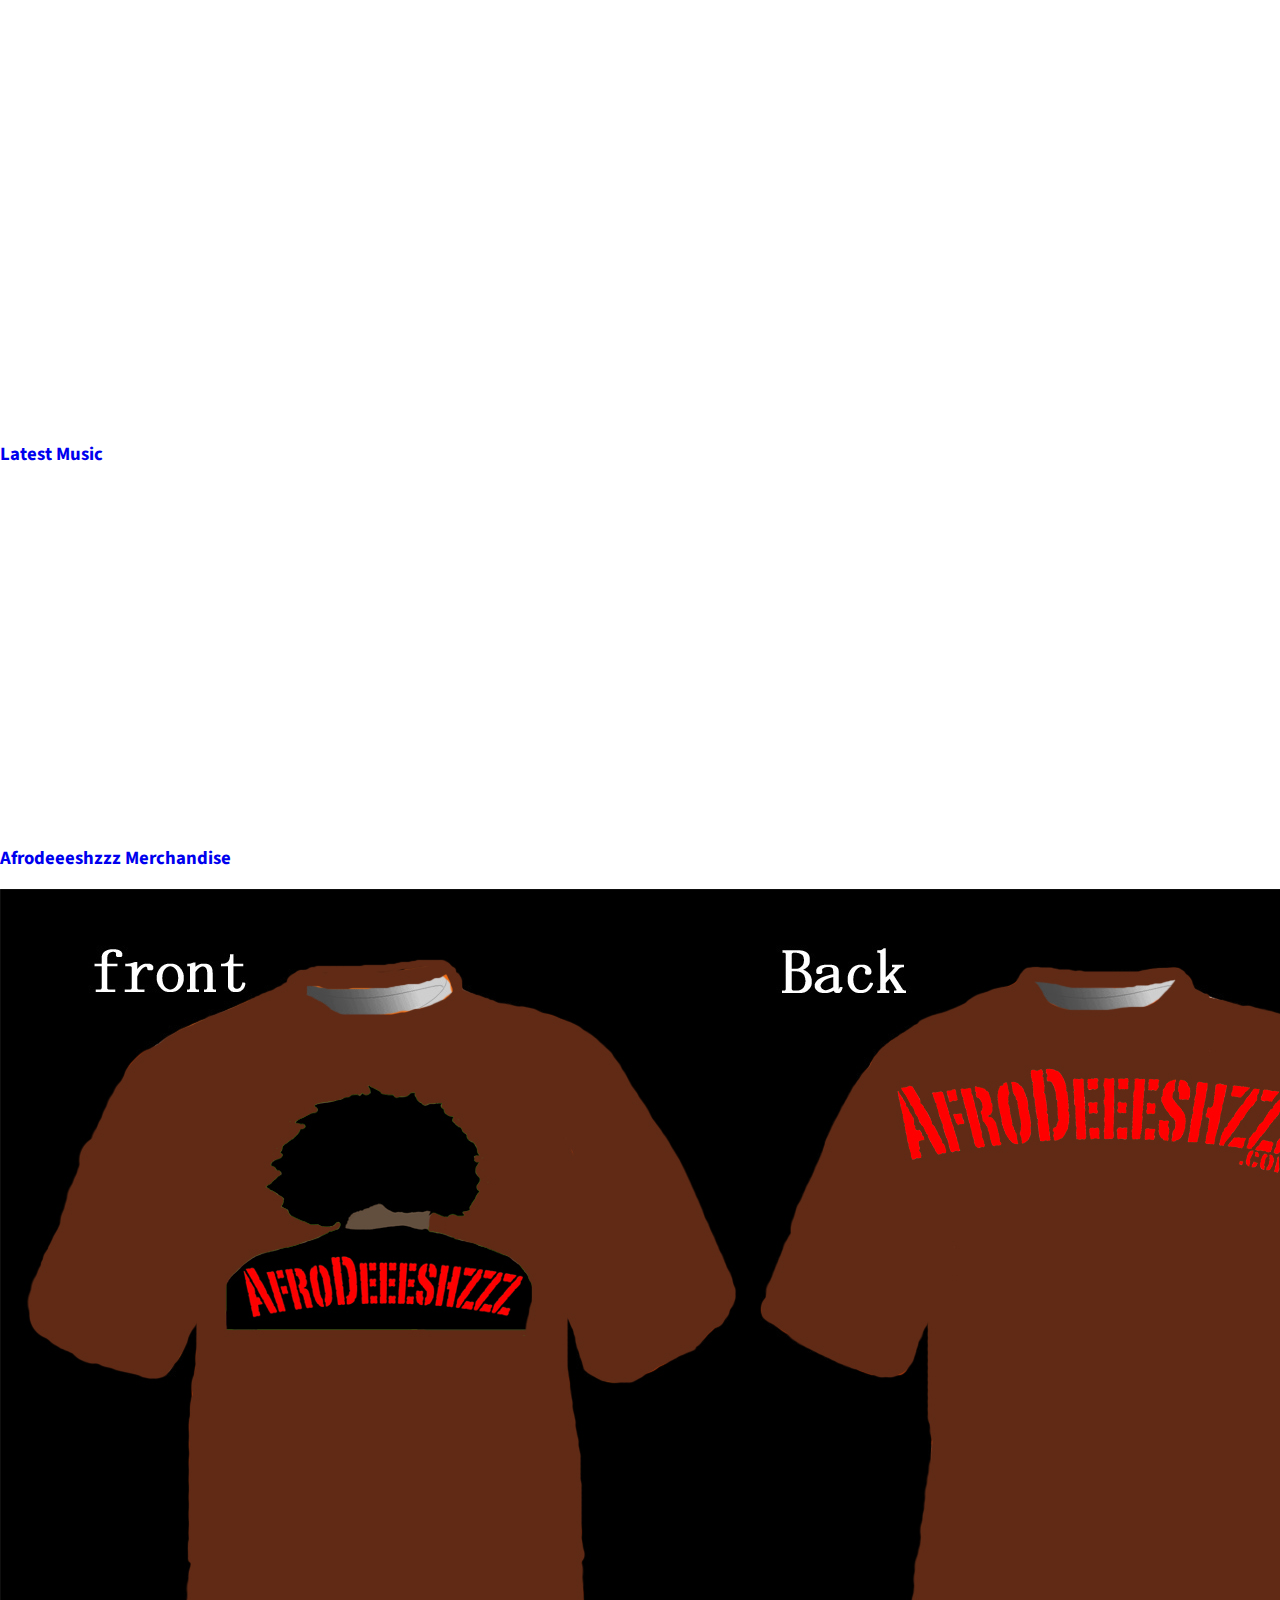
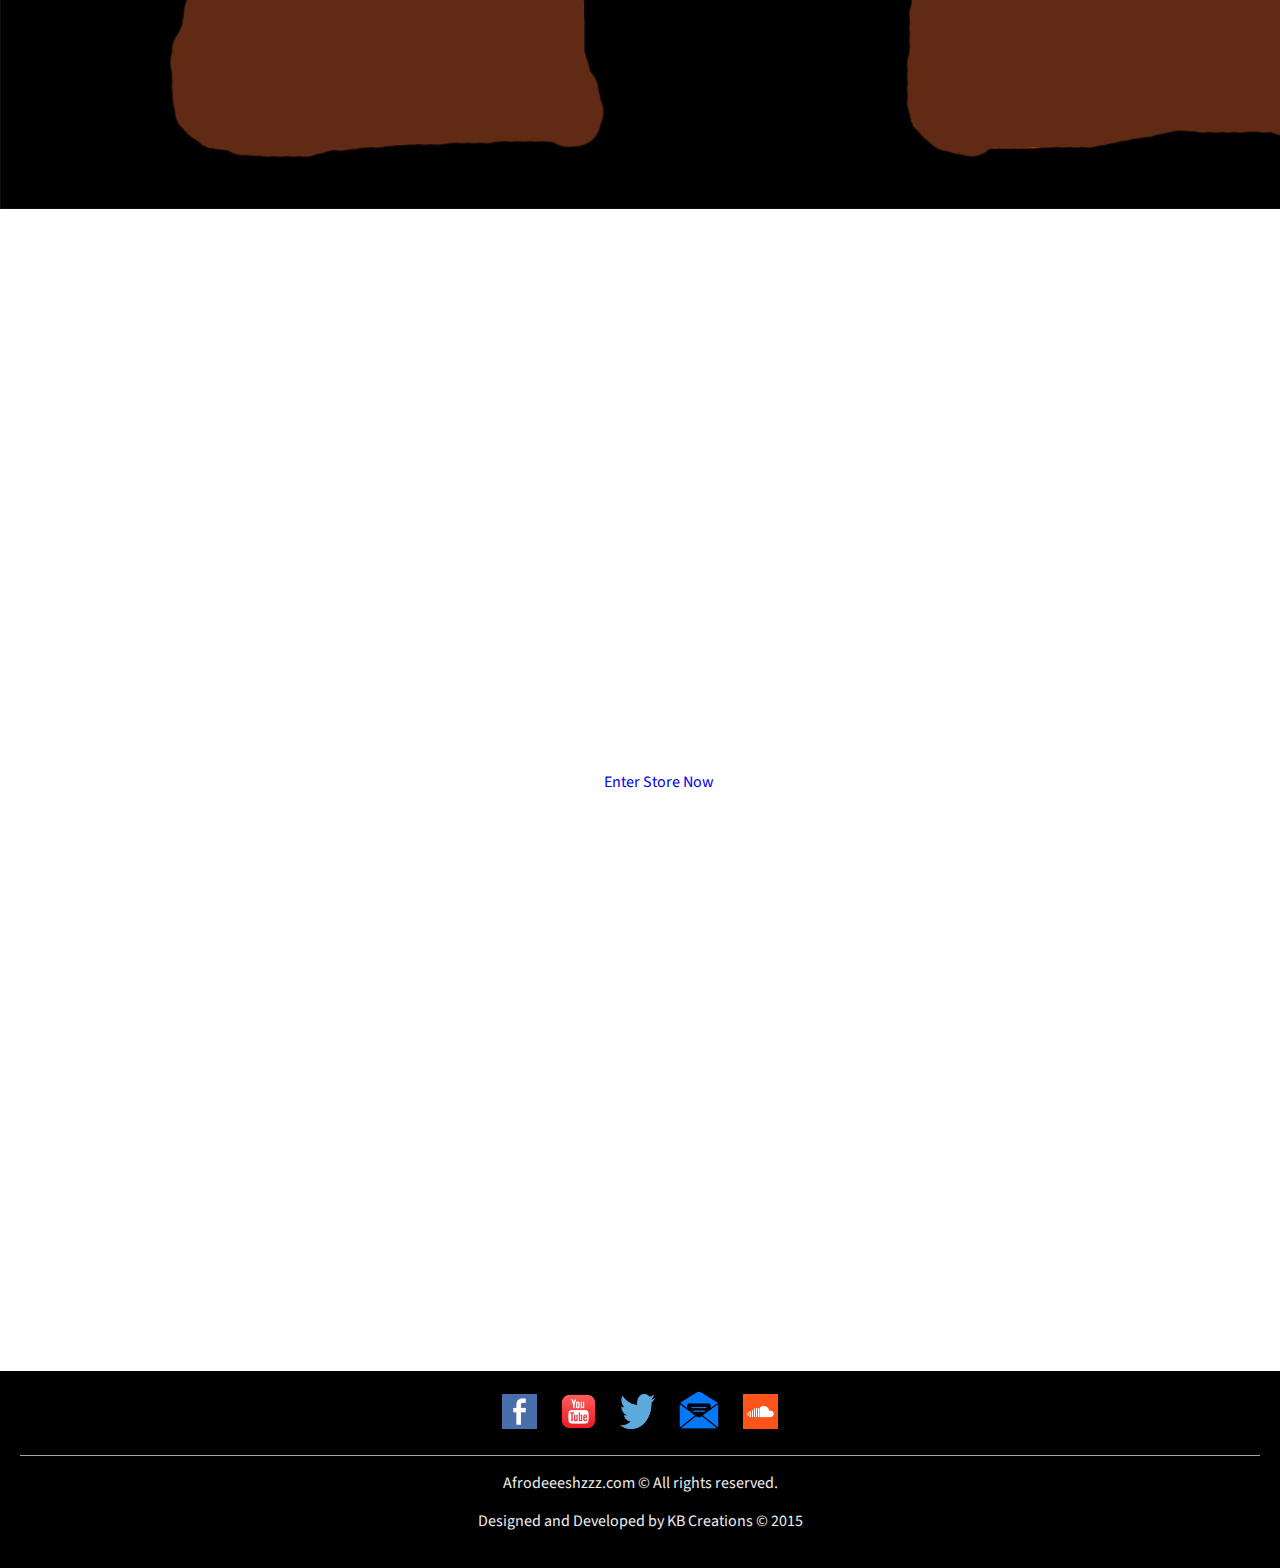
==== commit 57489fdc: "gallery.html added to repo" ====
--- a/index.html
+++ b/index.html
@@ -22,7 +22,7 @@
 	  					<li class="hover"><a href="#" class="link">Home</a></li>
 		  				<li class="hover2"><a href="bio.html" class="link2">About Afrodeeeshzzz</a></li>
 		  				<li class="hover3"><a href="news.html" class="link3">Current News and Events</a></li>
-		  				<li class="hover4"><a href="#" class="link4">Image Gallery</a></li>
+		  				<li class="hover4"><a href="gallery.html" class="link4">Image Gallery</a></li>
 		  				<li class="hover5"><a href="#" class="link5">Afrodeeeshzzz Merchandise</a></li>
 		  				<li class="hover6"><a href="mailto:irs1224@hotmail.com" class="link6">Contact Afrodeeeshzzz</a></li>
 	  				</div>
--- a/css/style.css
+++ b/css/style.css
@@ -14,6 +14,9 @@
 }
 h1{
 	margin: 0;
+}
+.spotlight{
+	padding-top: 180px;
 }
 .featImage{
 	width: 100%;
@@ -60,6 +63,8 @@
 	.pageHead{
 		background-color: #000;
 		text-align: right;
+		position: fixed;
+		z-index: 1;
 	}
 	.mainText{
 		display: inline-block;
@@ -90,12 +95,12 @@
 	}
 	.navHide{
 		display: none;
-		position: absolute;
+		position: fixed;
 		top: 9%;
 		width: 100%;
 		background-color: rgba(0,0,0,.3);
 		padding: 60px 0 200px 0;
-		z-index: 1;
+		z-index: 2;
 	}
 	.latestVids{
 		background-color: #fff;
@@ -153,17 +158,23 @@
 		right: 25%;
 	}
 	.goHome{
+		padding: 200px 0 0 0;
+		position: fixed;
+		top: -20px;
+	}
+	.goHome a{
 		background-color: #a9aa9c;
 		color: #efefef;
-		padding: 10px;
-	}
-	.goHome:hover{
-		background-color: #ff0000;
+		padding: 20px 180px;
+	}
+	.goHome a:hover{
+		background-color: #ff5419;
 	}
 	.biography{
 		padding: 20px;
 	}
 	.biography p{
+		padding-top: 210px;
 		line-height: 25px;
 		color: #123;
 	}
@@ -175,6 +186,9 @@
 		color: #efefef;
 		padding: 20px 0 80px 0;
 	}
+	.news{
+		padding-top: 220px;
+	}
 	.event{
 		margin-bottom: 20px;
 	}
@@ -200,6 +214,20 @@
 		padding: 10px 0;
 		margin-bottom: 10px;
 	}
+
+	.imageGallery{
+		padding: 250px 0 950px 30px;
+	}
+	.topRow{
+		width: 100%;
+		height: 200px;
+	}
+	.topRow img{
+		width: 45%;
+		float: left;
+		clear: right;
+		padding: 2px;
+	}
 } 
 
 /* Medium Screens*/
